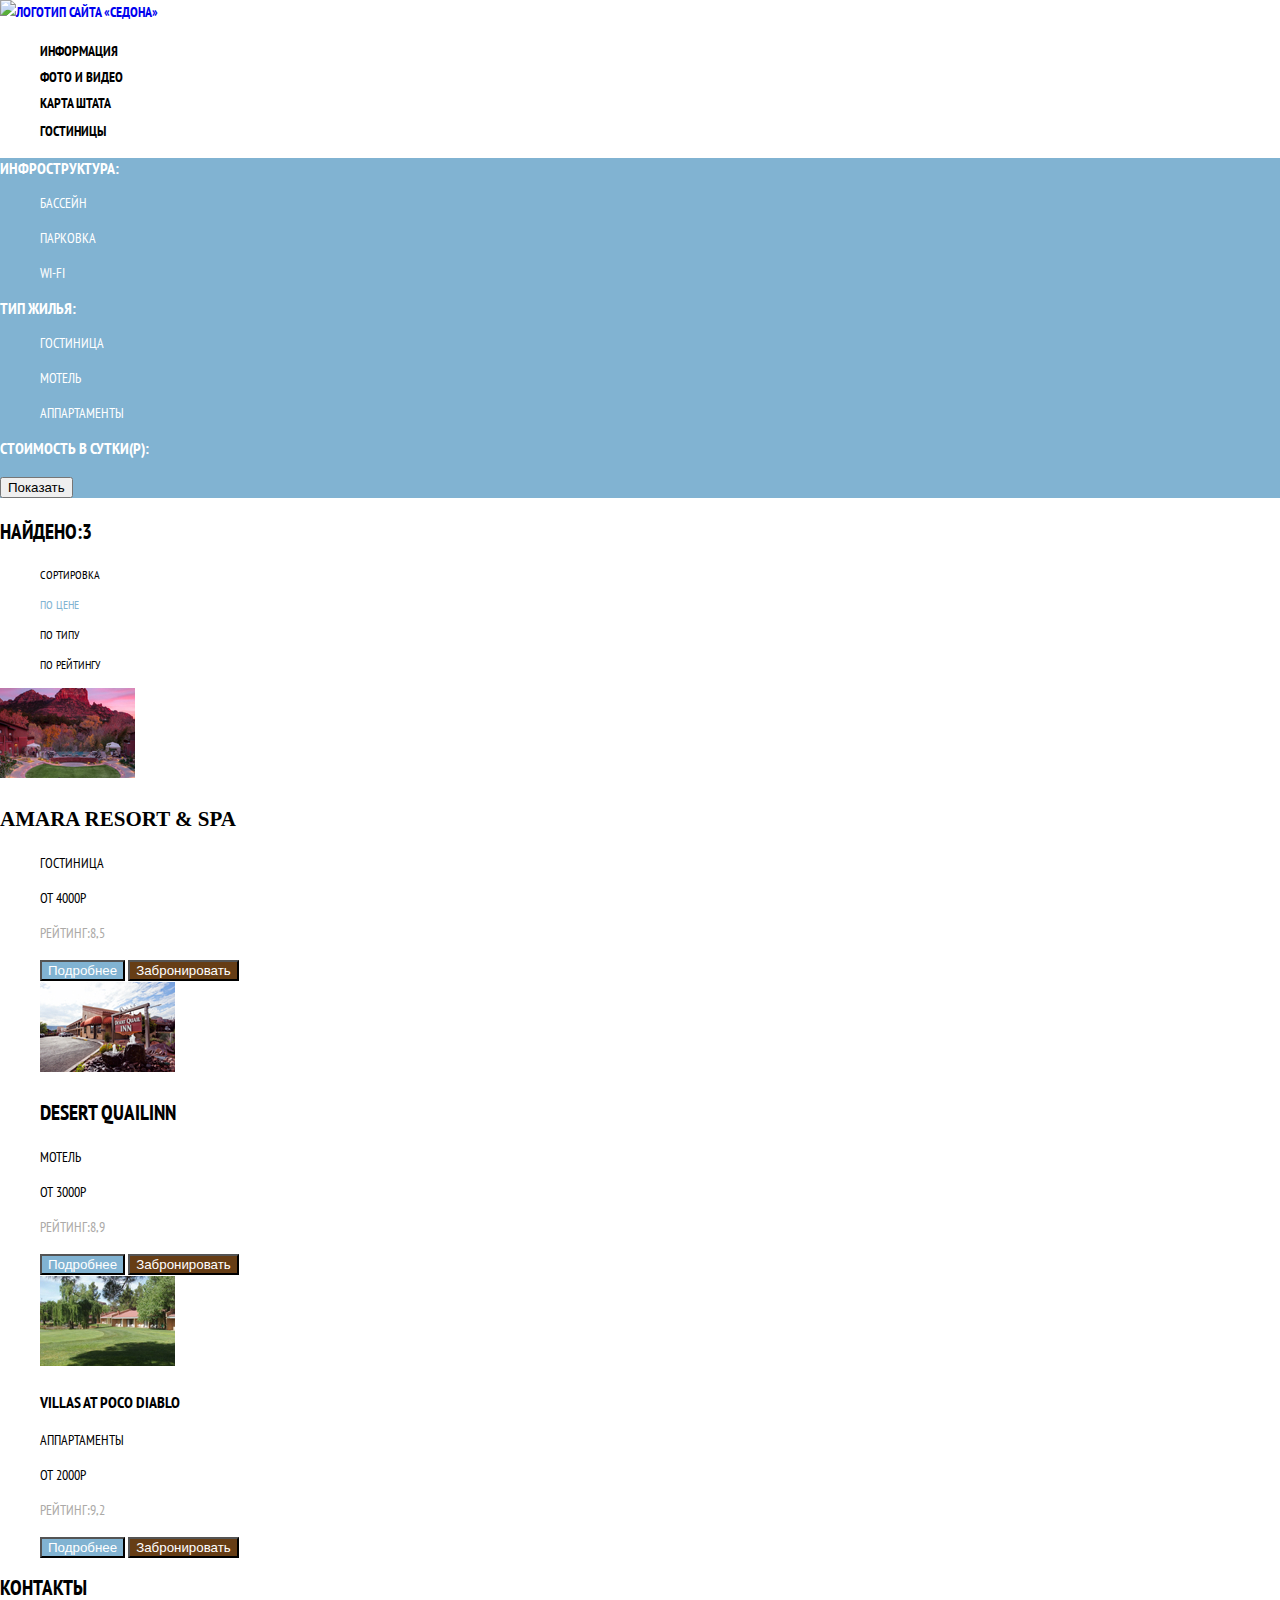
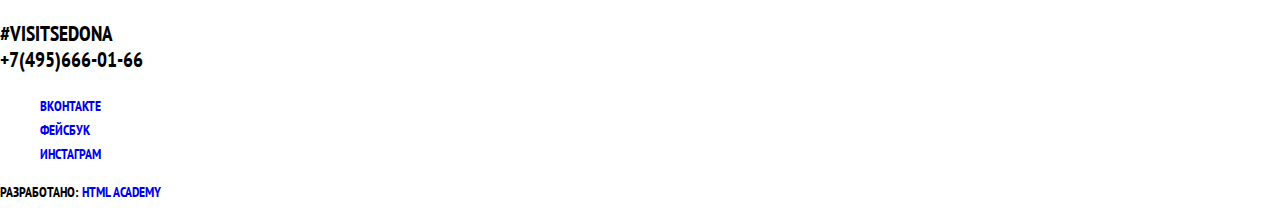
==== catalog.html @ 66aca409 "графика всех страниц" ====
<!DOCTYPE html>
<html lang="ru">
  <head>
    <meta charset="utf-8">
    <title>Hotel search</title>
    <link rel="stylesheet" href="https://fonts.googleapis.com/css?family=PT+Sans+Narrow:400,700&amp;subset=latin,cyrillic;display=swap">
    <link href="normalize.css" rel="stylesheet">
    <link href="css/style.css" rel="stylesheet">
  </head>
  <body>
    <header class="main-header">
      <nav class="main-navigation">
        <a class="main-header-logo" href="index.html">
          <img src="img/index-logo.svg" width="368" height="153" alt="Логотип сайта «Седона»">
        </a>
        <div class="main-navigation-wrapper">
        <ul class="site-navigation">
          <li><a href="blank.html">Информация</a></li>
          <li><a href="blank.html">Фото и видео</a><li>
          <li><a href="price.html">Карта штата</a></li>
          <li class="hotel"><a>Гостиницы</a></li>
        </ul>
        </div>
      </nav>
    </header>
    
    <main>
      <div class="form-wrapper">
      <section class="main-list">
        <h2  class="
        infrastructure-caption">
          Инфроструктура:
        </h2>
        <ul class="infrastructure-items">
          <li class="infrastructure-item">
            <p>Бассейн</p>
          </li>
          <li class="infrastructure-item">
            <p>Парковка</p>
          </li>
          <li class="infrastructure-item">
            <p>Wi-fi</p>
          </li>
        </ul>
      </section>
      <section class="housing-type">
        <h2 class="
        housing-caption">
          Тип жилья:
        </h2>
        <ul class="type-items style-items">
          <li  class="housing-type-item">
            <p>Гостиница</p>
          </li>
          <li class="housing-type-item2">
            <p>Мотель</p>
          </li>
          <li class="housing-type-item3">
            <p>Аппартаменты</p>
          </li>
        </ul>
      </section>
      <section class="hotel search">
        <h2 class="cost-caption">
          Стоимость в сутки(р):
        </h2>
          <button type="button">Показать</button>
      </section>
      </div>
      <section class="to-find">
        <h3 class="to-find-caption">
          Найдено:3
        </h3>
        <ul class="to-find-items style-find-items">
          <li class="
          to-find-item">
            <p>Сортировка</p>
          </li>
          <li class="
          to-find-item2"> 
            <p>по цене</p>
          </li>
          <li class="
          to-find-item3">
            <p>по типу</p>
          </li>
          <li class="
          to-find-item4" >
            <p>по рейтингу</p>
          </li>
        </ul>
      </section>
      <section>
        <img src="img/Layer1.jpg" width="135" height="90" alt="фотограффия мотеля">   
        <h3 class="amara-resort">
          Amara resort & spa
          </h3>
        <ul class="hotels style-hotels-items">
          <li>   
            <p class="amara-hotel">Гостиница </p>
            <p class="amara-rubles">От 4000р</p>
            <p class="amara-rating">Рейтинг:8,5</p>
            <button type="button" class="details-button">Подробнее</button>
            <button type="button" class="armor-button">Забронировать</button>
          </li>
          <li>
            <img src="img/Layer2.jpg" width="135" height="90" alt="фотограффия мотеля">   
            <h3 class="desert-resort">
              Desert quailinn
            </h3>
            <p  class="desert-hotel">Мотель</p>
            <p  class="desert-rubels">От 3000р</p>
            <p class="desert-rating">Рейтинг:8,9</p>
            <button type="button" class="details-button">Подробнее</button>
            <button type="button" class="armor-button">Забронировать</button>
          </li>
          <li>
            <img src="img/villas.jpg" width="135" height="90" alt="фотограффия  Аппартаментов">  
            <h3  class="villas-resort">
              Villas at poco diablo
            </h3>
            <p class="villas-appartment">Аппартаменты </p>
            <p class="villas-rubels">От 2000р</p>
            <p class="villas-rating">Рейтинг:9,2</p>
            <button type="button" class="details-button" >Подробнее</button>
            <button type="button" class="armor-button">Забронировать</button>
          </li>
        </ul>
      </section>
    </main>
    <footer class="page-footer">
      <section class="footer-contacts">
        <h2>Контакты</h2>
        <p class="visitsedona">#Visitsedona<br> 
        <a class="footer-phone" href="tel:+74956660166">+7(495)666-01-66</a>
        </p>
      </section>
      <section class="footer-social">
        <ul class="style-contacts-items">
          <li>
            <a href="#">Вконтакте</a>
          </li>
          <li>
            <a href="#">Фейсбук</a>
          </li>
          <li>
            <a href="#">Инстаграм</a>
          </li>
        </ul>
      </section>
      <p class="footer-copyright">
        Разработано:
        <a class="button" href="https://htmlacademy.ru">HTML Academy</a>
      </p>
    </footer>
 </body>
</html>
---- css/style.css ----
:root {
    --basic-black: #000000;
    --basic-extra-dark: #242424;
    --basic-dark: #aba9a7;
    --basic-neutral: #e5e5e5;
    --basic-extra-light: #f8f5f2;
    --basic-white: #ffffff;
    --basic-PaleTurquoise : #81B3D2;
    --basic-special: #663d15;
}
  /* Global */
body {
    min-width: 960px;
    margin: 0;
    padding: 0;
    font-family: "PT Sans Narrow", Arial, sans-serif;
    font-size: 14px;
    line-height: 24px;
    font-weight: 700;
    color: var(--basic-black);
    text-transform: uppercase;
    background-color: var(--basic-white);
    background-image: url("../img/bg.jpg");
    background-position: top center;
    background-repeat: no-repeat;
}
a{
    text-decoration: none;
}
a:visited{
    color:var(--basic-black);
}
.visually-hidden{
    font-size: 0px;
    line-height: 0px;
    color: var(--basic-white);
    text-decoration: none;
}
.site-navigation a{
    font-weight: bold;
    font-size: 14px;
    line-height: 26px;
    color: var(--basic-black);
    text-decoration: none;
}
.site-navigation li{
    list-style:none;
}
.main-navigation-wrapper{ 
    background-color: var(--basic-white);
}
a{
    text-decoration: none;
}
.sedona-city {
    font-family: PT Sans;
    font-weight: bold;
    font-size: 21px;
    line-height: 26px;
    color: var(--basic-black);
    text-decoration: none;
    text-align: center;
}
.subtitle {
    font-weight: normal;
    font-size: 14px;
    line-height: 26px;
    color: var(--basic-black);
    text-decoration: none;
    text-align: center;
}
.main-text{
    background-color: var(--basic-white);
}/* переделать сделать на кастомный цвет*/
.features {
    background-color: var(--basic-PaleTurquoise);
}
.features-title{
    font-weight: bold;
    font-size: 21px;
    line-height: 21px;
    color: var(--basic-black);
}
.features-title--white {
    color: var(--basic-white);
}
.img-1 {
    background: url(Image.png);
}
.features-1text {
    font-weight: normal;
    font-size: 14px;
    line-height: 21px;
    color: var(--basic-white);
    background-color: var(--basic-PaleTurquoise);
}
.benefits{
    color: var(--basic-PaleTurquoise);
    font-size: 0px;
    line-height: 0px;
}
.accommodation{
    font-weight: bold;
    font-size: 21px;
    line-height: 21px;
    color: var(--basic-black);
}
.featur-list li{
    list-style:none;
}
.features-text{
    font-weight: normal;
    font-size: 14px;
    line-height: 21px;
    color: var(--basic-black);
}
.housing{
    font-weight: bold;
    font-size: 21px;
    line-height: 21px;
    color: var(--basic-black);
}
.housing-text{
    font-weight: normal;
    font-size: 14px;
    line-height: 21px;
    color: var(--basic-black);
}
.souvenirs{
    font-weight: bold;
    font-size: 21px;
    line-height: 21px;
    color: var(--basic-black);
}
.souvenirs-text{
    font-weight: normal;
    font-size: 14px;
    line-height: 21px;
    color: var(--basic-black);
}
.news{
    background-color: var(--basic-PaleTurquoise);
}
.number{
    font-weight: normal;
    font-size: 14px;
    line-height: 21px;
    color: var(--basic-white);
    background-color: var(--basic-PaleTurquoise);
}
.news-two{
    background-color: var(--basic-white);
}
.news-list{
    list-style:none;
}
.area{
    font-weight: bold;
    font-size: 21px;
    line-height: 21px;
    color: var(--basic-black);
}
.area-text{
    font-weight: normal;
    font-size: 14px;
    line-height: 21px;
    color: var(--basic-black);
}  
.road{
    font-weight: bold;
    font-size: 21px;
    line-height: 21px;
    color: var(--basic-black);
}
.road-text{
    font-weight: normal;
    font-size: 14px;
    line-height: 21px;
    color: var(--basic-black);
}
.tourists{
    font-weight: bold;
    font-size: 21px;
    line-height: 21px;
    color: var(--basic-black);
}
.tourists-text{
    font-weight: normal;
    font-size: 14px;
    line-height: 21px;
    color: var(--basic-black);
}
.search-button{
    background:PaleTurquoise ;
}
.interesting{
    font-weight: bold;
    font-size: 30px;
    line-height: 24px;
    color: var(--basic-black);
    align-items: center;
    text-align: center;
}
.contacts{
    font-weight: bold;
    font-size: 21px;
    line-height: 26px;
    color: var(--basic-black);
}
.contacts-teg{
    font-weight: bold;
    font-size: 21px;
    line-height: 26px;
    color: var(--basic-black);
}
.footer-contacts{
    background-color: var(--basic-white);
}
.footer-icons{
    list-style:none;
}
/*сurent.html*/
.infrastructure-items li{ 
     list-style-type: none; /* Убираем маркеры */ 
}
.type-items li{
    list-style-type: none; /* Убираем маркеры */ 
}
.type-items li{
    list-style-type: none; /* Убираем маркеры */ 
}
.style-find-items li{
    list-style-type: none; /* Убираем маркеры */ 
}
.style-hotels-items{
    list-style-type: none; /* Убираем маркеры */ 
}
.style-contacts-items{
    list-style-type: none; /* Убираем маркеры */ 
}
.hotel{
    font-weight: bold;
    font-size: 21px;
    line-height: 26px;
    color: var( --basic-dark);
}
.form-wrapper{
    background-color: var(--basic-PaleTurquoise);
}
.infrastructure-caption{
    font-weight: bold;
    font-size: 16px;
    line-height: 21px;
    color: var(--basic-white);
}
.housing-caption{
    font-weight: bold;
    font-size: 16px;
    line-height: 21px;
    color: var(--basic-white);
}
.cost-caption{
    font-weight: bold;
    font-size: 16px;
    line-height: 21px;
    color: var(--basic-white);
}
.infrastructure-items{
    font-weight: normal;
    font-size: 14px;
    line-height: 21px;
    color: var(--basic-white);
}
.style-items{
    font-weight: normal;
    font-size: 14px;
    line-height: 21px;
    color: var(--basic-white);
}
.to-find{
    background-color: var(--basic-white);
}
.to-find-caption{
    font-weight: bold;
    font-size: 21px;
    line-height: 26px;
    color: var(--basic-black);
}
.to-find-item{
    font-weight: normal;
    font-size: 12px;
    line-height: 18px;
    color: var(--basic-black);
}
.to-find-item2{
    font-weight: normal;
    font-size: 12px;
    line-height: 18px;
    color: var(--basic-PaleTurquoise);
}
.to-find-item3{
    font-weight: normal;
    font-size: 12px;
    line-height: 18px;
    color: var(--basic-black);
}
.to-find-item4{
    font-weight: normal;
    font-size: 12px;
    line-height: 18px;
    color: var(--basic-black);
}
.hotels{
    background-color: var(--basic-white);
}
.amara-resort{
    font-family: PT Sans;
    font-weight: bold;
    font-size: 21px;
    line-height: 26px;
    color: var(--basic-black);
}
.amara-hotel{
    font-weight: normal;
    font-size: 14px;
    line-height: 21px;
    color: var(--basic-black);
}
.details-amara{
    background:PaleTurquoise ;
}
.armor-amara{
    background:#663d15;
}
.amara-rubles{
    font-weight: normal;
    font-size: 14px;
    line-height: 21px;
    color: var(--basic-black);
}
.amara-rating{
    font-weight: normal;
    font-size: 14px;
    line-height: 21px;
    color: var(--basic-dark);
}
.desert-resort{
    font-weight: bold;
    font-size: 21px;
    line-height: 26px;
    color: var(--basic-black);
}
.desert-hotel{
    font-weight: normal;
    font-size: 14px;
    line-height: 21px;
    color: var(--basic-black);
}
.desert-rubels{
    font-weight: normal;
    font-size: 14px;
    line-height: 21px;
    color: var(--basic-black);
}
.desert-rating{
    font-weight: normal;
    font-size: 14px;
    line-height: 21px;
    color: var(--basic-dark);
}
.details-button{
    background: var(--basic-PaleTurquoise);
    color: var(--basic-white);
}
.armor-button{
    background: var(--basic-special);
    color: var(--basic-white);
}
}
.villas-resort{
    font-weight: bold;
    font-size: 21px;
    line-height: 26px;
    color: var(--basic-black);
}
.villas-appartment{
    font-weight: normal;
    font-size: 14px;
    line-height: 21px;
    color: var(--basic-black);
}
.villas-rubels{
    font-weight: normal;
    font-size: 14px;
    line-height: 21px;
    color: var(--basic-black);
}
.villas-rating{
    font-weight: normal;
    font-size: 14px;
    line-height: 21px;
    color: var(--basic-dark);
}
.visitsedona{
    font-weight: bold;
    font-size: 21px;
    line-height: 26px;
    color: var(--basic-black);
}
.footer-phone{
    font-weight: bold;
    font-size: 21px;
    line-height: 26px;
    color: var(--basic-black);
}
.page-footer{
    background-color: var(--basic-white);
}
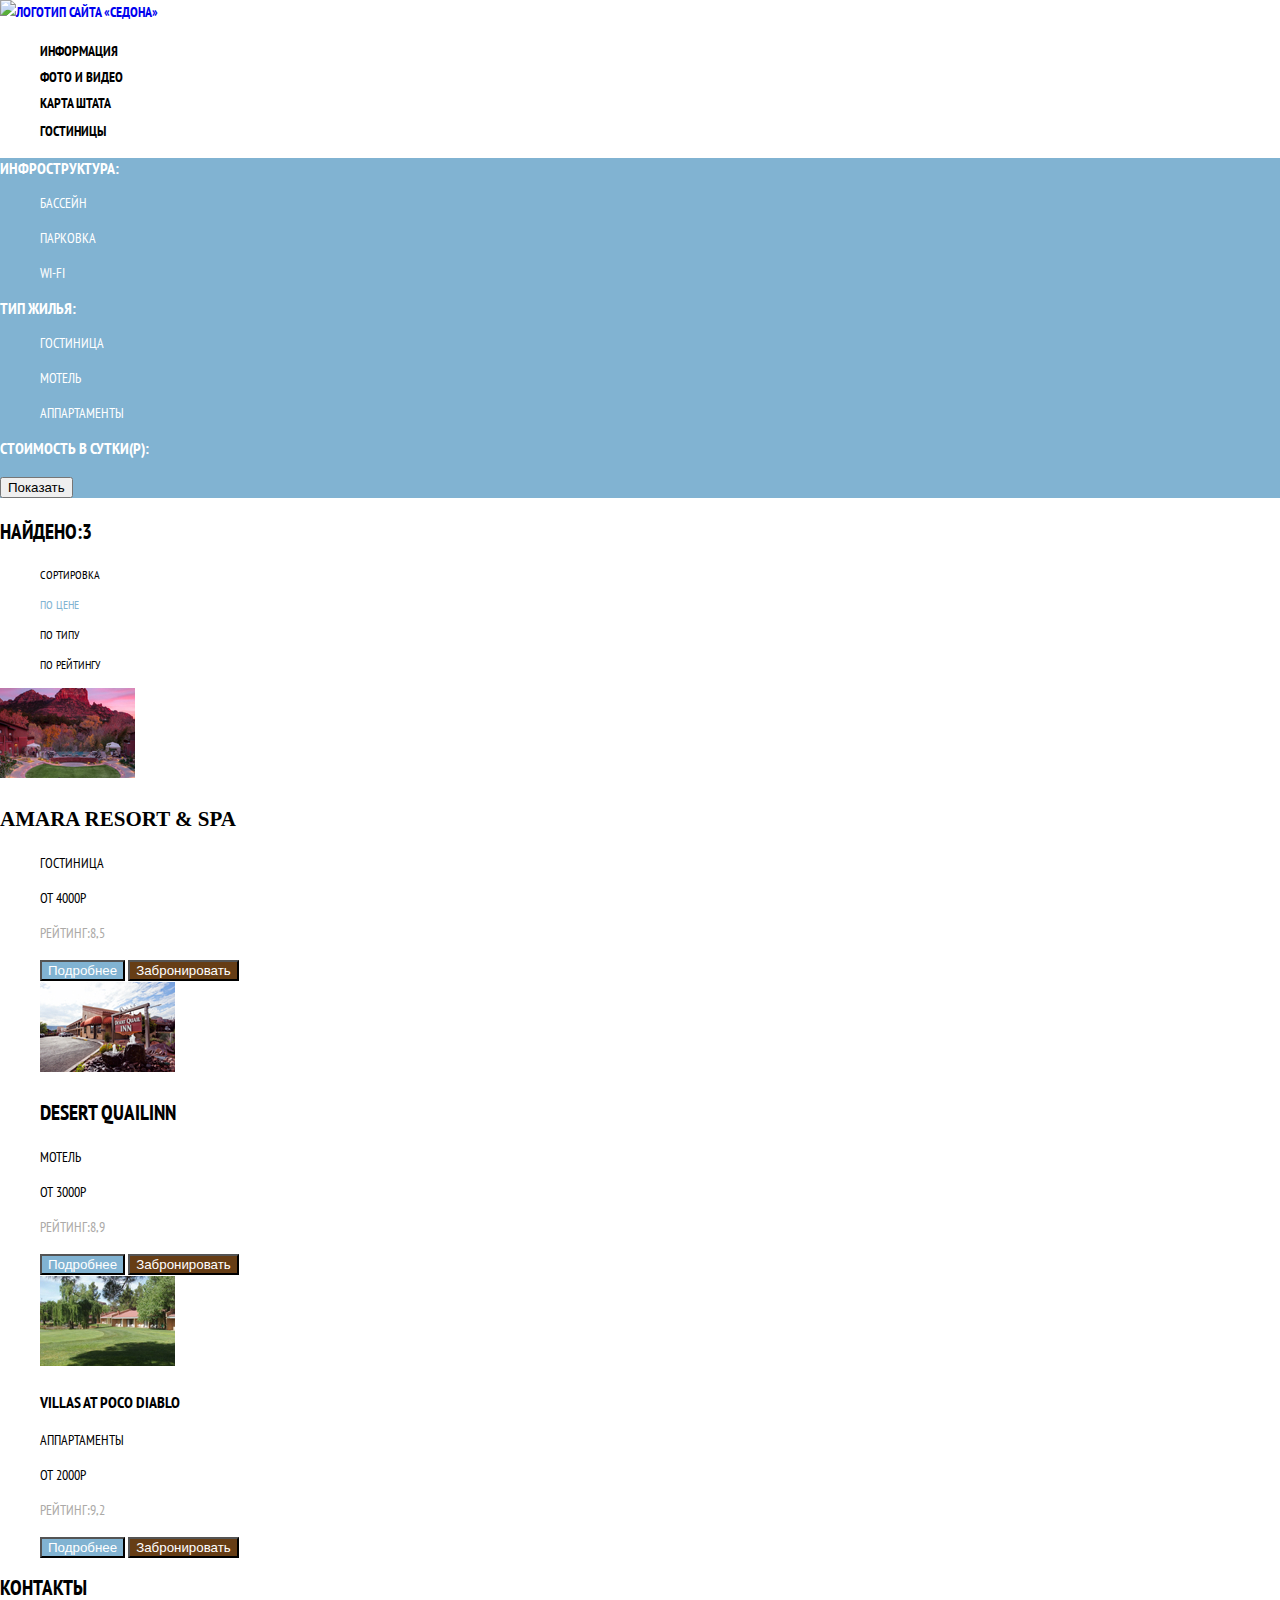
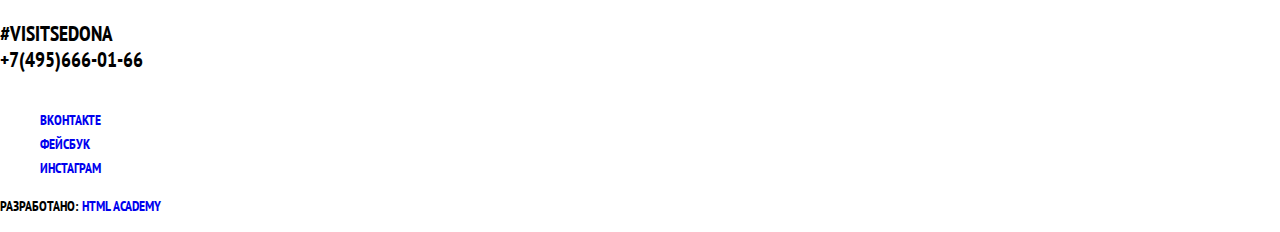
==== commit 86546f5b: "Графика всех страниц попытка 3" ====
--- a/catalog.html
+++ b/catalog.html
@@ -136,6 +136,7 @@
         </p>
       </section>
       <section class="footer-social">
+        <h2 class="visually-hidden">Контакты</h2>
         <ul class="style-contacts-items">
           <li>
             <a href="#">Вконтакте</a>
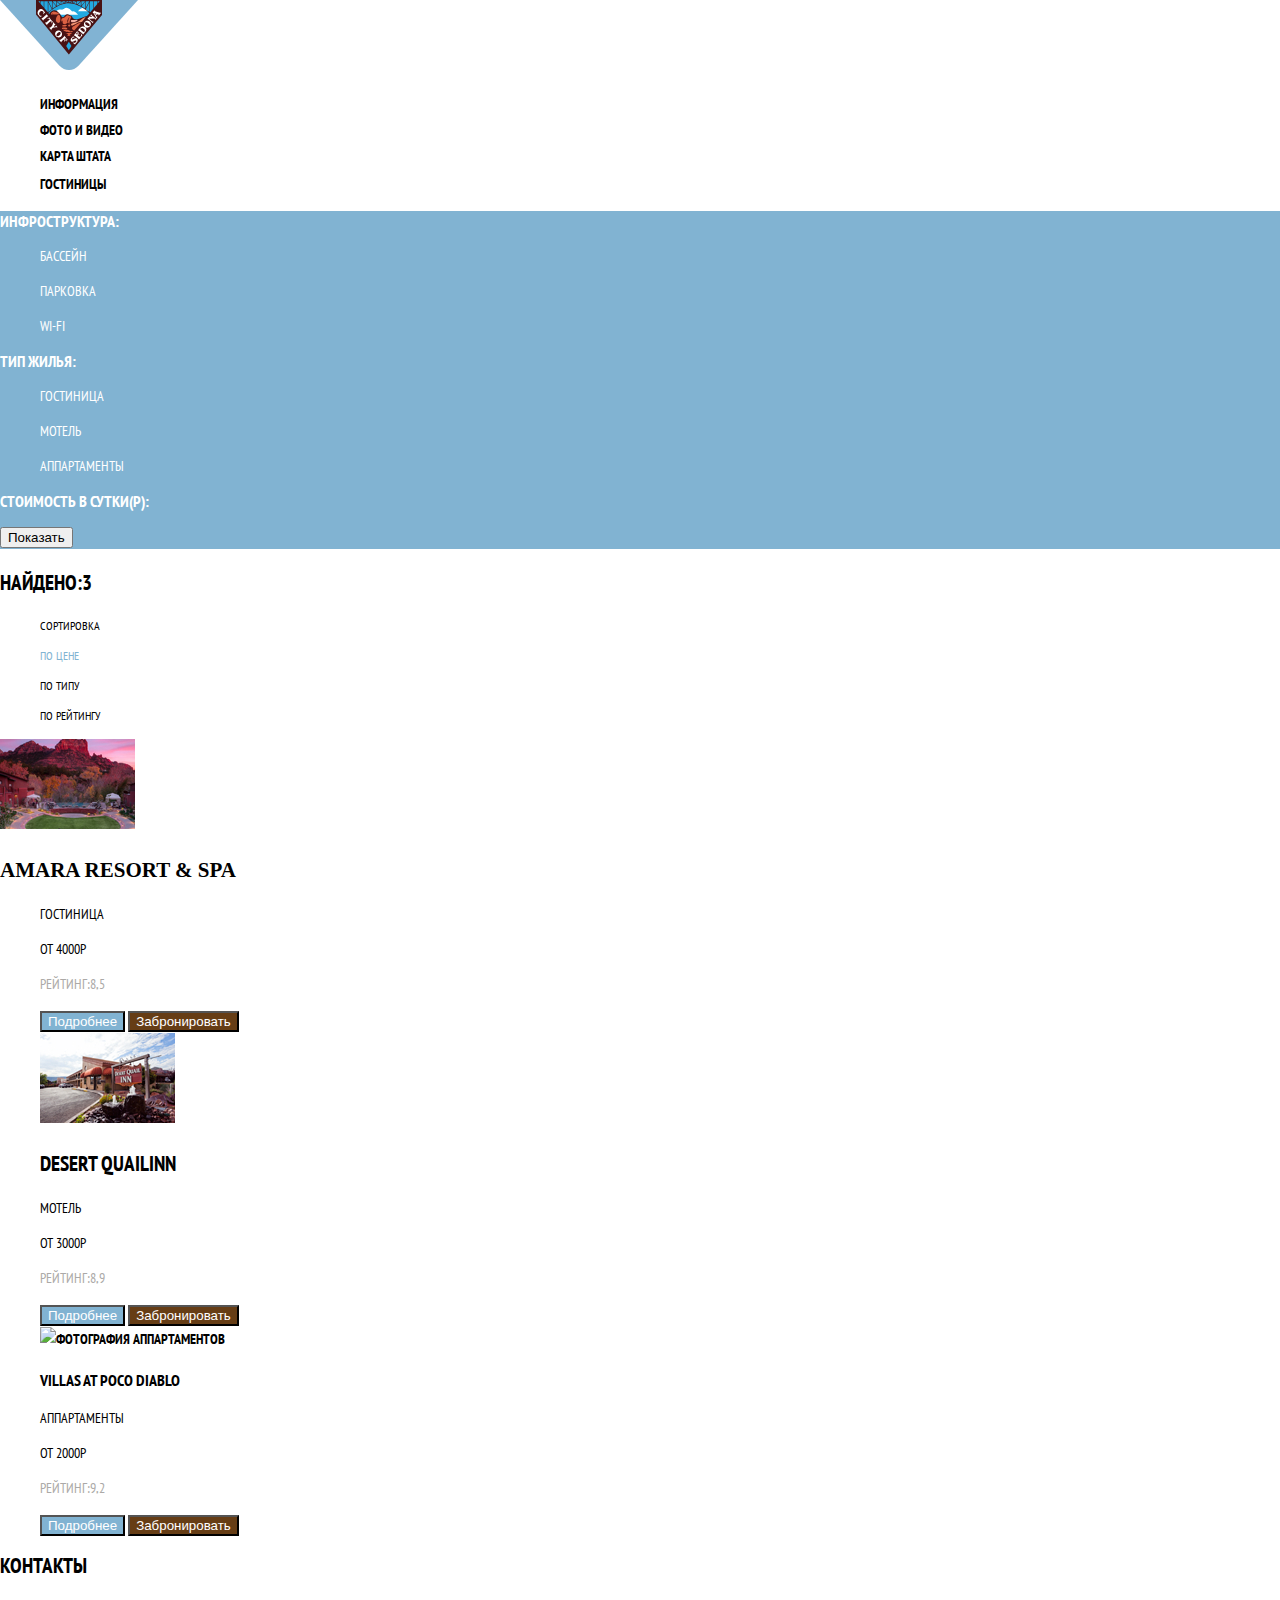
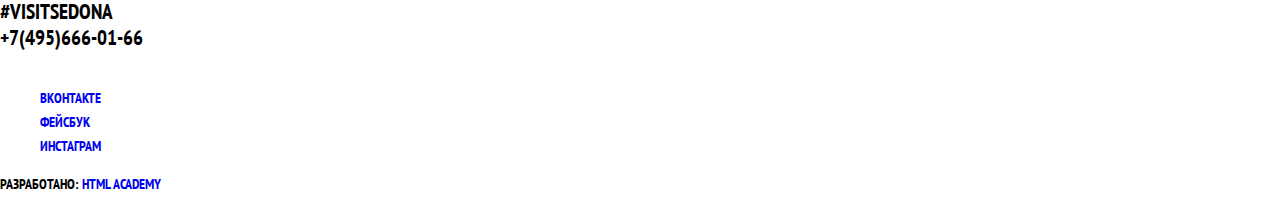
==== commit 56f1205f: "Графика всех страниц ,исправлял ошибки" ====
--- a/catalog.html
+++ b/catalog.html
@@ -11,122 +11,102 @@
     <header class="main-header">
       <nav class="main-navigation">
         <a class="main-header-logo" href="index.html">
-          <img src="img/index-logo.svg" width="368" height="153" alt="Логотип сайта «Седона»">
+          <img src="img/logo.svg" width="138" height="70" alt="Логотип сайта «Седона»">
         </a>
         <div class="main-navigation-wrapper">
-        <ul class="site-navigation">
-          <li><a href="blank.html">Информация</a></li>
-          <li><a href="blank.html">Фото и видео</a><li>
-          <li><a href="price.html">Карта штата</a></li>
-          <li class="hotel"><a>Гостиницы</a></li>
-        </ul>
+          <ul class="site-navigation">
+            <li><a href="blank.html">Информация</a></li>
+            <li><a href="blank.html">Фото и видео</a><li>
+            <li><a href="blank.html">Карта штата</a></li>
+            <li class="hotel"><a>Гостиницы</a></li>
+          </ul>
         </div>
       </nav>
     </header>
     
     <main>
       <div class="form-wrapper">
-      <section class="main-list">
-        <h2  class="
-        infrastructure-caption">
-          Инфроструктура:
-        </h2>
-        <ul class="infrastructure-items">
-          <li class="infrastructure-item">
-            <p>Бассейн</p>
-          </li>
-          <li class="infrastructure-item">
-            <p>Парковка</p>
-          </li>
-          <li class="infrastructure-item">
-            <p>Wi-fi</p>
-          </li>
-        </ul>
-      </section>
-      <section class="housing-type">
-        <h2 class="
-        housing-caption">
-          Тип жилья:
-        </h2>
-        <ul class="type-items style-items">
-          <li  class="housing-type-item">
-            <p>Гостиница</p>
-          </li>
-          <li class="housing-type-item2">
-            <p>Мотель</p>
-          </li>
-          <li class="housing-type-item3">
-            <p>Аппартаменты</p>
-          </li>
-        </ul>
-      </section>
-      <section class="hotel search">
-        <h2 class="cost-caption">
-          Стоимость в сутки(р):
-        </h2>
-          <button type="button">Показать</button>
-      </section>
+        <section class="main-list">
+          <h2 class="infrastructure-caption">Инфроструктура:</h2>
+          <ul class="infrastructure-items">
+            <li class="infrastructure-item">
+              <p>Бассейн</p>
+            </li>
+            <li class="infrastructure-item">
+              <p>Парковка</p>
+            </li>
+            <li class="infrastructure-item">
+              <p>Wi-fi</p>
+            </li>
+          </ul>
+        </section>
+        <section class="housing-type">
+          <h2 class="housing-caption">Тип жилья:</h2>
+          <ul class="type-items style-items">
+            <li class="housing-type-item">
+              <p>Гостиница</p>
+            </li>
+            <li class="housing-type-item2">
+              <p>Мотель</p>
+            </li>
+            <li class="housing-type-item3">
+              <p>Аппартаменты</p>
+            </li>
+          </ul>
+        </section>
+        <section class="hotel-search">
+          <h2 class="cost-caption">Стоимость в сутки(р):</h2>
+            <button type="button">Показать</button>
+        </section>
       </div>
-      <section class="to-find">
-        <h3 class="to-find-caption">
-          Найдено:3
-        </h3>
-        <ul class="to-find-items style-find-items">
-          <li class="
-          to-find-item">
-            <p>Сортировка</p>
-          </li>
-          <li class="
-          to-find-item2"> 
-            <p>по цене</p>
-          </li>
-          <li class="
-          to-find-item3">
-            <p>по типу</p>
-          </li>
-          <li class="
-          to-find-item4" >
-            <p>по рейтингу</p>
-          </li>
-        </ul>
-      </section>
-      <section>
-        <img src="img/Layer1.jpg" width="135" height="90" alt="фотограффия мотеля">   
-        <h3 class="amara-resort">
-          Amara resort & spa
-          </h3>
-        <ul class="hotels style-hotels-items">
-          <li>   
-            <p class="amara-hotel">Гостиница </p>
-            <p class="amara-rubles">От 4000р</p>
-            <p class="amara-rating">Рейтинг:8,5</p>
-            <button type="button" class="details-button">Подробнее</button>
-            <button type="button" class="armor-button">Забронировать</button>
-          </li>
-          <li>
-            <img src="img/Layer2.jpg" width="135" height="90" alt="фотограффия мотеля">   
-            <h3 class="desert-resort">
-              Desert quailinn
-            </h3>
-            <p  class="desert-hotel">Мотель</p>
-            <p  class="desert-rubels">От 3000р</p>
-            <p class="desert-rating">Рейтинг:8,9</p>
-            <button type="button" class="details-button">Подробнее</button>
-            <button type="button" class="armor-button">Забронировать</button>
-          </li>
-          <li>
-            <img src="img/villas.jpg" width="135" height="90" alt="фотограффия  Аппартаментов">  
-            <h3  class="villas-resort">
-              Villas at poco diablo
-            </h3>
-            <p class="villas-appartment">Аппартаменты </p>
-            <p class="villas-rubels">От 2000р</p>
-            <p class="villas-rating">Рейтинг:9,2</p>
-            <button type="button" class="details-button" >Подробнее</button>
-            <button type="button" class="armor-button">Забронировать</button>
-          </li>
-        </ul>
-      </section>
+        <section class="to-find">
+          <h3 class="to-find-caption">Найдено:3</h3>
+          <ul class="to-find-items style-find-items">
+            <li class="to-find-item">
+              <p>Сортировка</p>
+            </li>
+            <li class="to-find-item2"> 
+              <p>по цене</p>
+            </li>
+            <li class="to-find-item3">
+              <p>по типу</p>
+            </li>
+            <li class="to-find-item4">
+              <p>по рейтингу</p>
+            </li>
+          </ul>
+        </section>
+        <section>
+          <img src="img/Layer1.jpg" width="135" height="90" alt="фотограффия мотеля">   
+          <h3 class="amara-resort">Amara resort & spa</h3>
+          <ul class="hotels style-hotels-items">
+            <li>   
+              <p class="amara-hotel">Гостиница </p>
+              <p class="amara-rubles">От 4000р</p>
+              <p class="amara-rating">Рейтинг:8,5</p>
+              <button type="button" class="details-button">Подробнее</button>
+              <button type="button" class="armor-button">Забронировать</button>
+            </li>
+            <li>
+              <img src="img/Layer2.jpg" width="135" height="90" alt="фотограффия мотеля">   
+              <h3 class="desert-resort">Desert quailinn</h3>
+              <p class="desert-hotel">Мотель</p>
+              <p class="desert-rubels">От 3000р</p>
+              <p class="desert-rating">Рейтинг:8,9</p>
+              <button type="button" class="details-button">Подробнее</button>
+              <button type="button" class="armor-button">Забронировать</button>
+            </li>
+            <li>
+              <img src="img/Layer3.jpg" width="135" height="90" alt="фотография  Аппартаментов">  
+              <h3  class="villas-resort">Villas at poco diablo</h3>
+              <p class="villas-appartment">Аппартаменты</p>
+              <p class="villas-rubels">От 2000р</p>
+              <p class="villas-rating">Рейтинг:9,2</p>
+              <button type="button" class="details-button" >Подробнее</button>
+              <button type="button" class="armor-button">Забронировать</button>
+            </li>
+          </ul>
+        </section>
     </main>
     <footer class="page-footer">
       <section class="footer-contacts">
@@ -151,7 +131,7 @@
       </section>
       <p class="footer-copyright">
         Разработано:
-        <a class="button" href="https://htmlacademy.ru">HTML Academy</a>
+        <a class="button" href="https://htmlacademy.ru/intensive/htmlcss">HTML Academy</a>
       </p>
     </footer>
  </body>
--- a/css/style.css
+++ b/css/style.css
@@ -138,9 +138,6 @@
     line-height: 21px;
     color: var(--basic-black);
 }
-.news{
-    background-color: var(--basic-PaleTurquoise);
-}
 .number{
     font-weight: normal;
     font-size: 14px;
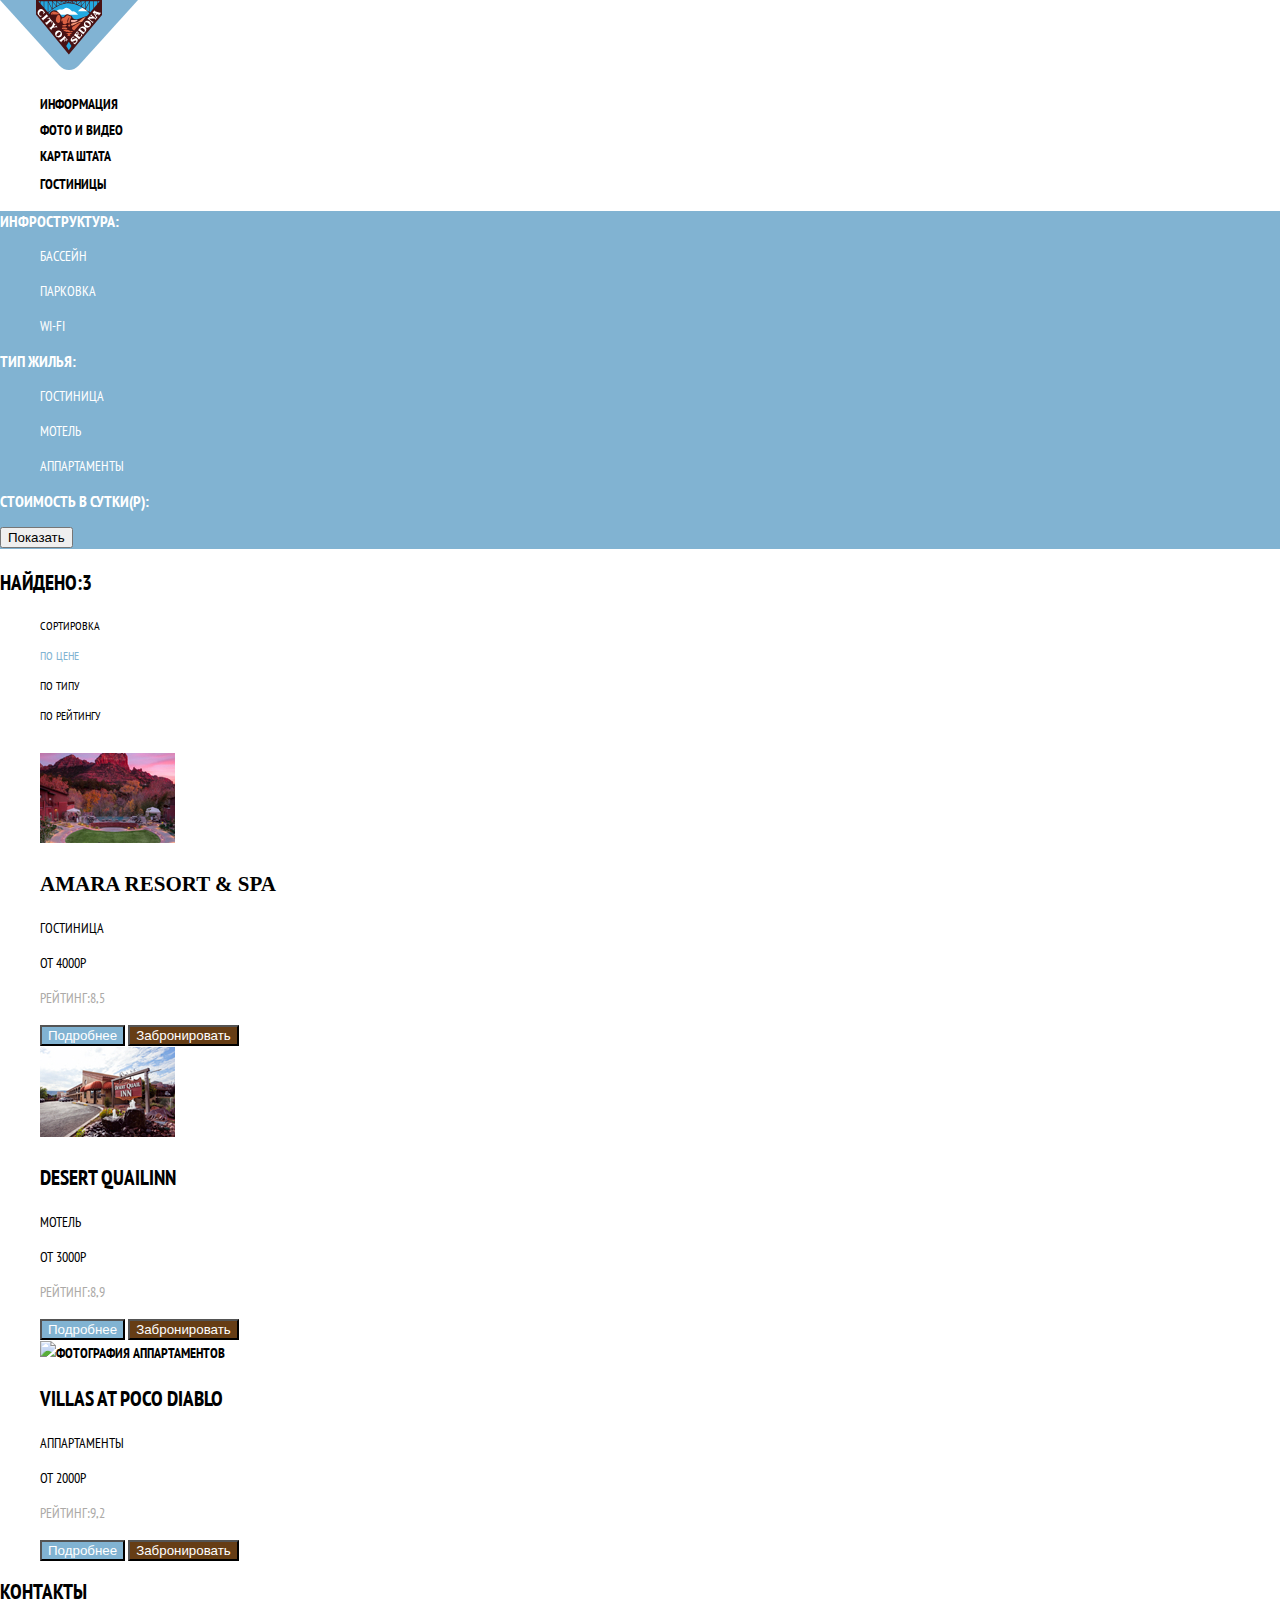
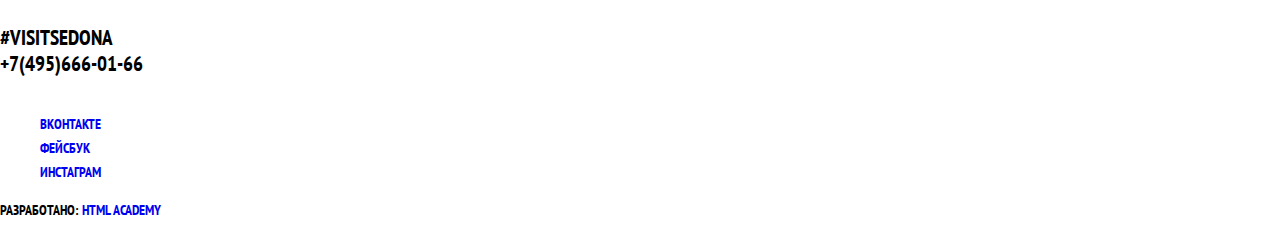
==== commit 10ed3a92: "«Графика»" ====
--- a/catalog.html
+++ b/catalog.html
@@ -77,10 +77,11 @@
           </ul>
         </section>
         <section>
-          <img src="img/Layer1.jpg" width="135" height="90" alt="фотограффия мотеля">   
-          <h3 class="amara-resort">Amara resort & spa</h3>
+          <h2 class="visually-hidden">Места прибывания</h2>
           <ul class="hotels style-hotels-items">
             <li>   
+              <img src="img/Layer1.jpg" width="135" height="90" alt="фотограффия мотеля">   
+              <h3 class="amara-resort">Amara resort & spa</h3>
               <p class="amara-hotel">Гостиница </p>
               <p class="amara-rubles">От 4000р</p>
               <p class="amara-rating">Рейтинг:8,5</p>
--- a/css/style.css
+++ b/css/style.css
@@ -84,8 +84,6 @@
 .features-title--white {
     color: var(--basic-white);
 }
-.img-1 {
-    background: url(Image.png);
 }
 .features-1text {
     font-weight: normal;
@@ -373,7 +371,6 @@
     background: var(--basic-special);
     color: var(--basic-white);
 }
-}
 .villas-resort{
     font-weight: bold;
     font-size: 21px;
@@ -412,4 +409,5 @@
 }
 .page-footer{
     background-color: var(--basic-white);
+    width: 100%;
 }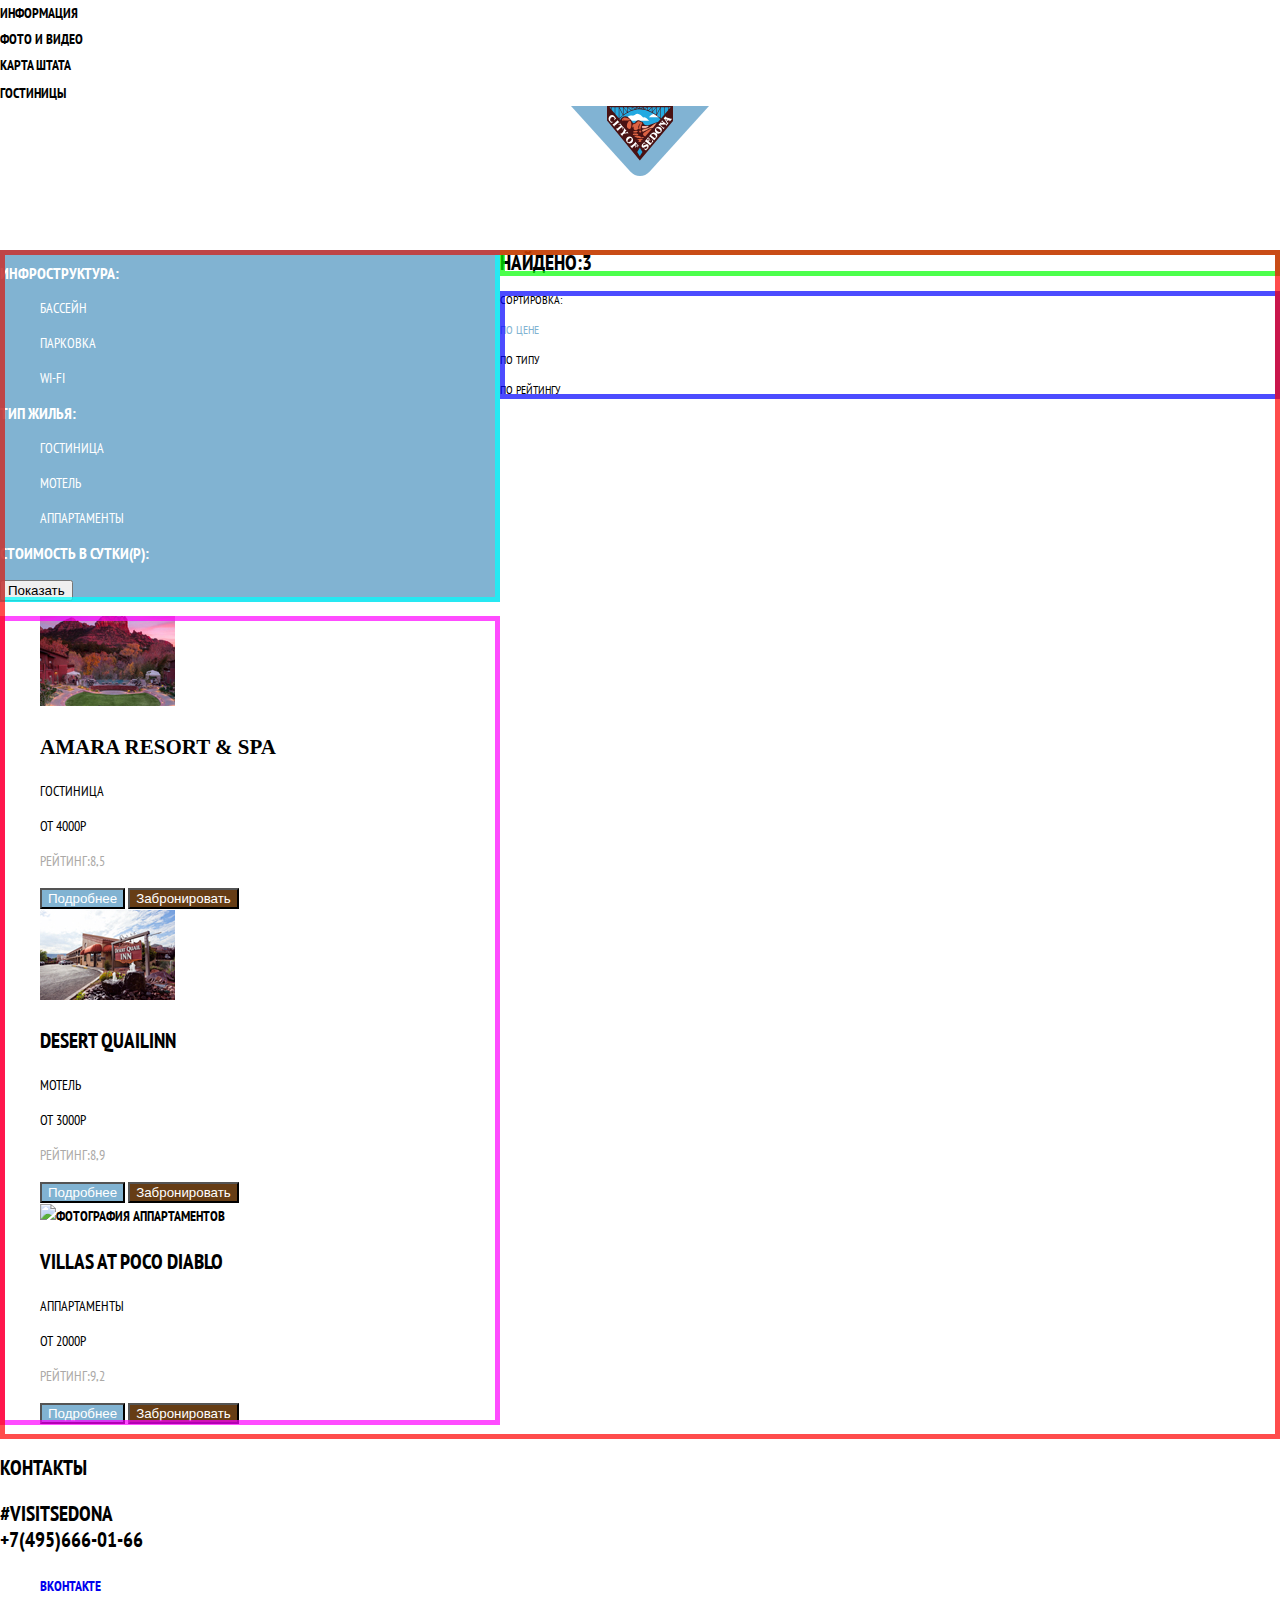
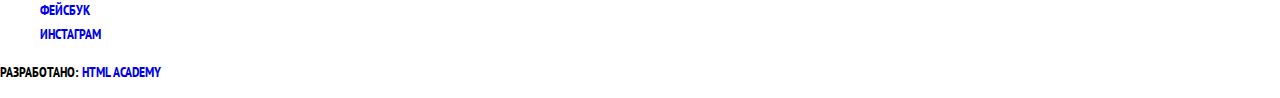
==== commit 871412b5: "сетка на гридах попытка 3" ====
--- a/catalog.html
+++ b/catalog.html
@@ -24,8 +24,8 @@
       </nav>
     </header>
     
-    <main>
-      <div class="form-wrapper">
+    <main class="page-catalog">
+      <div class="form-wrapper form-infrastructure">
         <section class="main-list">
           <h2 class="infrastructure-caption">Инфроструктура:</h2>
           <ul class="infrastructure-items">
@@ -60,10 +60,10 @@
         </section>
       </div>
         <section class="to-find">
-          <h3 class="to-find-caption">Найдено:3</h3>
-          <ul class="to-find-items style-find-items">
+          <h3 class="to-find-caption page-title">Найдено:3</h3>
+          <ul class="to-find-items style-find-items breadcrumbs">
             <li class="to-find-item">
-              <p>Сортировка</p>
+              <p>Сортировка:</p>
             </li>
             <li class="to-find-item2"> 
               <p>по цене</p>
@@ -78,7 +78,7 @@
         </section>
         <section>
           <h2 class="visually-hidden">Места прибывания</h2>
-          <ul class="hotels style-hotels-items">
+          <ul class="hotels style-hotels-items  motels">
             <li>   
               <img src="img/Layer1.jpg" width="135" height="90" alt="фотограффия мотеля">   
               <h3 class="amara-resort">Amara resort & spa</h3>
--- a/css/style.css
+++ b/css/style.css
@@ -27,31 +27,76 @@
 a{
     text-decoration: none;
 }
-a:visited{
+a:visited {
     color:var(--basic-black);
 }
-.visually-hidden{
-    font-size: 0px;
-    line-height: 0px;
-    color: var(--basic-white);
+.visually-hidden {
+    position: absolute;
+    width: 1px;
+    height: 1px;
+    margin: -1px;
+    padding: 0;
+    overflow: hidden;
+    border: 0;
+    clip: rect(0 0 0 0)
+  }
+.site-navigation a {
+    font-weight: bold;
+    font-size: 14px;
+    line-height: 26px;
+    color: var(--basic-black);
     text-decoration: none;
 }
-.site-navigation a{
-    font-weight: bold;
-    font-size: 14px;
-    line-height: 26px;
-    color: var(--basic-black);
-    text-decoration: none;
-}
-.site-navigation li{
+.site-navigation li {
     list-style:none;
 }
-.main-navigation-wrapper{ 
-    background-color: var(--basic-white);
+.site-navigation {
+    margin: 0;
+    padding: 0;
+    outline-offset: -5px;
+    list-style: none;
+}
+.main-navigation-wrapper { 
+    background-color: var(--basic-white);
+}
+.main-navigation {
+    display: grid;
+    font-size: 16px;
+    line-height: 20px;
+    color: var(--basic-white);
+    background-color: transparent;
+}
+/* Container */
+
+.container {
+    width: 940px;
+    margin: 0 auto;
+    padding: 0 10px;
 }
 a{
     text-decoration: none;
 }
+.page {
+    height: 100%;
+}  
+.page-body {
+    min-height: 100%;
+    display: grid;
+    grid-template-rows: min-content 1fr min-content;
+    align-content: start;
+}
+.main-header {
+    margin-bottom: 70px;
+    outline-offset: -5px;
+}  
+.main-header-logo {
+    justify-self: center;
+    order: 1;
+    outline-offset: -5px;
+}
+.main-header-bar {
+    background-color: var(--basic-white);
+}
 .sedona-city {
     font-family: PT Sans;
     font-weight: bold;
@@ -73,7 +118,11 @@
     background-color: var(--basic-white);
 }/* переделать сделать на кастомный цвет*/
 .features {
+    margin-bottom: 80px;
     background-color: var(--basic-PaleTurquoise);
+    outline: 5px solid rgba(255, 0, 0 , 0.3);
+    grid-template-columns: 2fr 1fr;
+    display: grid
 }
 .features-title{
     font-weight: bold;
@@ -84,7 +133,6 @@
 .features-title--white {
     color: var(--basic-white);
 }
-}
 .features-1text {
     font-weight: normal;
     font-size: 14px;
@@ -92,103 +140,130 @@
     color: var(--basic-white);
     background-color: var(--basic-PaleTurquoise);
 }
-.benefits{
+.benefits {
     color: var(--basic-PaleTurquoise);
     font-size: 0px;
     line-height: 0px;
 }
-.accommodation{
-    font-weight: bold;
-    font-size: 21px;
-    line-height: 21px;
-    color: var(--basic-black);
-}
-.featur-list li{
+.accommodation {
+    font-weight: bold;
+    font-size: 21px;
+    line-height: 21px;
+    color: var(--basic-black);
+}
+.featur-list {
+    display: grid;
+    grid-template-columns: 1fr 1fr 1fr;
+    margin: 0;
+    padding: 0;
+    list-style: none;
+}
+.featur-list li {
     list-style:none;
 }
-.features-text{
-    font-weight: normal;
-    font-size: 14px;
-    line-height: 21px;
-    color: var(--basic-black);
-}
-.housing{
-    font-weight: bold;
-    font-size: 21px;
-    line-height: 21px;
-    color: var(--basic-black);
-}
-.housing-text{
-    font-weight: normal;
-    font-size: 14px;
-    line-height: 21px;
-    color: var(--basic-black);
-}
-.souvenirs{
-    font-weight: bold;
-    font-size: 21px;
-    line-height: 21px;
-    color: var(--basic-black);
-}
-.souvenirs-text{
-    font-weight: normal;
-    font-size: 14px;
-    line-height: 21px;
-    color: var(--basic-black);
-}
-.number{
+.features-text {
+    font-weight: normal;
+    font-size: 14px;
+    line-height: 21px;
+    color: var(--basic-black);
+}
+.housing {
+    font-weight: bold;
+    font-size: 21px;
+    line-height: 21px;
+    color: var(--basic-black);
+}
+.housing-text {
+    font-weight: normal;
+    font-size: 14px;
+    line-height: 21px;
+    color: var(--basic-black);
+}
+.souvenirs {
+    font-weight: bold;
+    font-size: 21px;
+    line-height: 21px;
+    color: var(--basic-black);
+}
+.souvenirs-text {
+    font-weight: normal;
+    font-size: 14px;
+    line-height: 21px;
+    color: var(--basic-black);
+}
+.number {
     font-weight: normal;
     font-size: 14px;
     line-height: 21px;
     color: var(--basic-white);
     background-color: var(--basic-PaleTurquoise);
 }
-.news-two{
-    background-color: var(--basic-white);
-}
-.news-list{
+.news-two {
+    background-color: var(--basic-white);
+}
+.news-list {
+    display: grid;
+    grid-template-columns: 1fr 1fr 1fr;
+    margin: 0;
+    padding: 0;
+    list-style: none;
+}
+.news-item {
     list-style:none;
-}
-.area{
-    font-weight: bold;
-    font-size: 21px;
-    line-height: 21px;
-    color: var(--basic-black);
-}
-.area-text{
+    outline: 5px solid rgba(0, 255, 255 , 0.3);
+    outline-offset: -5px;
+}
+.feature-item p {
+    margin: 0 10px;
+}
+.feature-item {
+    list-style:none;
+    outline: 5px solid rgba(0, 255, 255 , 0.3);
+    outline-offset: -5px;
+}
+.feature-item p {
+    margin: 0 10px;
+}
+.area {
+    font-weight: bold;
+    font-size: 21px;
+    line-height: 21px;
+    color: var(--basic-black);
+}
+.area-text {
     font-weight: normal;
     font-size: 14px;
     line-height: 21px;
     color: var(--basic-black);
 }  
-.road{
-    font-weight: bold;
-    font-size: 21px;
-    line-height: 21px;
-    color: var(--basic-black);
-}
-.road-text{
-    font-weight: normal;
-    font-size: 14px;
-    line-height: 21px;
-    color: var(--basic-black);
-}
-.tourists{
-    font-weight: bold;
-    font-size: 21px;
-    line-height: 21px;
-    color: var(--basic-black);
-}
-.tourists-text{
-    font-weight: normal;
-    font-size: 14px;
-    line-height: 21px;
-    color: var(--basic-black);
-}
-.search-button{
+.road {
+    font-weight: bold;
+    font-size: 21px;
+    line-height: 21px;
+    color: var(--basic-black);
+}
+.road-text {
+    font-weight: normal;
+    font-size: 14px;
+    line-height: 21px;
+    color: var(--basic-black);
+}
+.tourists {
+    font-weight: bold;
+    font-size: 21px;
+    line-height: 21px;
+    color: var(--basic-black);
+}
+.tourists-text {
+    font-weight: normal;
+    font-size: 14px;
+    line-height: 21px;
+    color: var(--basic-black);
+}
+.search-button {
     background:PaleTurquoise ;
 }
-.interesting{
+.interesting {
     font-weight: bold;
     font-size: 30px;
     line-height: 24px;
@@ -196,218 +271,258 @@
     align-items: center;
     text-align: center;
 }
-.contacts{
-    font-weight: bold;
-    font-size: 21px;
-    line-height: 26px;
-    color: var(--basic-black);
-}
-.contacts-teg{
-    font-weight: bold;
-    font-size: 21px;
-    line-height: 26px;
-    color: var(--basic-black);
-}
-.footer-contacts{
-    background-color: var(--basic-white);
-}
-.footer-icons{
+.contacts {
+    font-weight: bold;
+    font-size: 21px;
+    line-height: 26px;
+    color: var(--basic-black);
+}
+.contacts-teg {
+    font-weight: bold;
+    font-size: 21px;
+    line-height: 26px;
+    color: var(--basic-black);
+}
+.footer-contacts {
+    background-color: var(--basic-white);
+}
+.footer-icons {
     list-style:none;
+}
+.main-footer {
+    outline: 5px solid rgba(255, 0, 0, 0.7);
+    outline-offset: -5px;
 }
 /*сurent.html*/
 .infrastructure-items li{ 
      list-style-type: none; /* Убираем маркеры */ 
 }
-.type-items li{
+.type-items li {
     list-style-type: none; /* Убираем маркеры */ 
 }
-.type-items li{
+.type-items li {
     list-style-type: none; /* Убираем маркеры */ 
 }
-.style-find-items li{
+.style-find-items li {
     list-style-type: none; /* Убираем маркеры */ 
 }
-.style-hotels-items{
+.style-hotels-items {
     list-style-type: none; /* Убираем маркеры */ 
 }
-.style-contacts-items{
+.style-contacts-items {
     list-style-type: none; /* Убираем маркеры */ 
 }
-.hotel{
+.style-find-items{
+    padding: 0;
+    margin: 0;
+    list-style: none;
+}
+.hotel {
     font-weight: bold;
     font-size: 21px;
     line-height: 26px;
     color: var( --basic-dark);
 }
-.form-wrapper{
+.form-wrapper {
     background-color: var(--basic-PaleTurquoise);
 }
-.infrastructure-caption{
+.infrastructure-caption {
     font-weight: bold;
     font-size: 16px;
     line-height: 21px;
     color: var(--basic-white);
 }
-.housing-caption{
+.housing-caption {
     font-weight: bold;
     font-size: 16px;
     line-height: 21px;
     color: var(--basic-white);
 }
-.cost-caption{
+.cost-caption {
     font-weight: bold;
     font-size: 16px;
     line-height: 21px;
     color: var(--basic-white);
 }
-.infrastructure-items{
-    font-weight: normal;
-    font-size: 14px;
-    line-height: 21px;
-    color: var(--basic-white);
-}
-.style-items{
-    font-weight: normal;
-    font-size: 14px;
-    line-height: 21px;
-    color: var(--basic-white);
-}
-.to-find{
-    background-color: var(--basic-white);
-}
-.to-find-caption{
-    font-weight: bold;
-    font-size: 21px;
-    line-height: 26px;
-    color: var(--basic-black);
-}
-.to-find-item{
+.infrastructure-items {
+    font-weight: normal;
+    font-size: 14px;
+    line-height: 21px;
+    color: var(--basic-white);
+}
+.style-items {
+    font-weight: normal;
+    font-size: 14px;
+    line-height: 21px;
+    color: var(--basic-white);
+}
+.to-find {
+    background-color: var(--basic-white);
+}
+.to-find-caption {
+    font-weight: bold;
+    font-size: 21px;
+    line-height: 26px;
+    color: var(--basic-black);
+    margin: 0;
+    margin-bottom: 15px;
+    padding: 0;
+}
+.to-find-item {
     font-weight: normal;
     font-size: 12px;
     line-height: 18px;
     color: var(--basic-black);
 }
-.to-find-item2{
+.to-find-item2 {
     font-weight: normal;
     font-size: 12px;
     line-height: 18px;
     color: var(--basic-PaleTurquoise);
 }
-.to-find-item3{
+.to-find-item3 {
     font-weight: normal;
     font-size: 12px;
     line-height: 18px;
     color: var(--basic-black);
 }
-.to-find-item4{
+.to-find-item4 {
     font-weight: normal;
     font-size: 12px;
     line-height: 18px;
     color: var(--basic-black);
 }
-.hotels{
-    background-color: var(--basic-white);
-}
-.amara-resort{
+.hotels {
+    background-color: var(--basic-white);
+}
+.amara-resort {
     font-family: PT Sans;
     font-weight: bold;
     font-size: 21px;
     line-height: 26px;
     color: var(--basic-black);
 }
-.amara-hotel{
-    font-weight: normal;
-    font-size: 14px;
-    line-height: 21px;
-    color: var(--basic-black);
-}
-.details-amara{
+.amara-hotel {
+    font-weight: normal;
+    font-size: 14px;
+    line-height: 21px;
+    color: var(--basic-black);
+}
+.details-amara {
     background:PaleTurquoise ;
 }
-.armor-amara{
+.armor-amara {
     background:#663d15;
 }
-.amara-rubles{
-    font-weight: normal;
-    font-size: 14px;
-    line-height: 21px;
-    color: var(--basic-black);
-}
-.amara-rating{
+.amara-rubles {
+    font-weight: normal;
+    font-size: 14px;
+    line-height: 21px;
+    color: var(--basic-black);
+}
+.amara-rating {
     font-weight: normal;
     font-size: 14px;
     line-height: 21px;
     color: var(--basic-dark);
 }
-.desert-resort{
-    font-weight: bold;
-    font-size: 21px;
-    line-height: 26px;
-    color: var(--basic-black);
-}
-.desert-hotel{
-    font-weight: normal;
-    font-size: 14px;
-    line-height: 21px;
-    color: var(--basic-black);
-}
-.desert-rubels{
-    font-weight: normal;
-    font-size: 14px;
-    line-height: 21px;
-    color: var(--basic-black);
-}
-.desert-rating{
+.desert-resort {
+    font-weight: bold;
+    font-size: 21px;
+    line-height: 26px;
+    color: var(--basic-black);
+}
+.desert-hotel {
+    font-weight: normal;
+    font-size: 14px;
+    line-height: 21px;
+    color: var(--basic-black);
+}
+.desert-rubels {
+    font-weight: normal;
+    font-size: 14px;
+    line-height: 21px;
+    color: var(--basic-black);
+}
+.desert-rating {
     font-weight: normal;
     font-size: 14px;
     line-height: 21px;
     color: var(--basic-dark);
 }
-.details-button{
+.details-button {
     background: var(--basic-PaleTurquoise);
     color: var(--basic-white);
 }
-.armor-button{
+.armor-button {
     background: var(--basic-special);
     color: var(--basic-white);
 }
-.villas-resort{
-    font-weight: bold;
-    font-size: 21px;
-    line-height: 26px;
-    color: var(--basic-black);
-}
-.villas-appartment{
-    font-weight: normal;
-    font-size: 14px;
-    line-height: 21px;
-    color: var(--basic-black);
-}
-.villas-rubels{
-    font-weight: normal;
-    font-size: 14px;
-    line-height: 21px;
-    color: var(--basic-black);
-}
-.villas-rating{
+.villas-resort {
+    font-weight: bold;
+    font-size: 21px;
+    line-height: 26px;
+    color: var(--basic-black);
+}
+.villas-appartment {
+    font-weight: normal;
+    font-size: 14px;
+    line-height: 21px;
+    color: var(--basic-black);
+}
+.villas-rubels {
+    font-weight: normal;
+    font-size: 14px;
+    line-height: 21px;
+    color: var(--basic-black);
+}
+.villas-rating {
     font-weight: normal;
     font-size: 14px;
     line-height: 21px;
     color: var(--basic-dark);
 }
-.visitsedona{
-    font-weight: bold;
-    font-size: 21px;
-    line-height: 26px;
-    color: var(--basic-black);
-}
-.footer-phone{
-    font-weight: bold;
-    font-size: 21px;
-    line-height: 26px;
-    color: var(--basic-black);
-}
-.page-footer{
+.visitsedona {
+    font-weight: bold;
+    font-size: 21px;
+    line-height: 26px;
+    color: var(--basic-black);
+}
+.footer-phone {
+    font-weight: bold;
+    font-size: 21px;
+    line-height: 26px;
+    color: var(--basic-black);
+}
+.page-footer {
     background-color: var(--basic-white);
     width: 100%;
+}
+/* Grid for pages */
+
+.page-catalog {
+    outline: 5px solid rgba(255, 0, 0, 0.7);
+    outline-offset: -5px;
+    display: grid;
+    grid-template-columns: 500px 1fr;
+    align-content: start;
+}
+.page-catalog .page-title {
+    grid-column: 1 / -1;
+    outline: 5px solid rgba(0, 255, 0, 0.7);
+    outline-offset: -5px;
+  }
+.page-catalog .breadcrumbs {
+    outline: 5px solid rgba(0, 0, 255, 0.7);
+    outline-offset: -5px;
+    margin-bottom: 40px;
+    grid-column: 2 / span 3;
+}
+.motels {
+    outline: 5px solid rgba(255, 0, 255, 0.7);
+    outline-offset: -5px;
+}
+.form-infrastructure{
+    outline: 5px solid rgba(0, 255, 255, 0.7);
+    outline-offset: -5px;
 }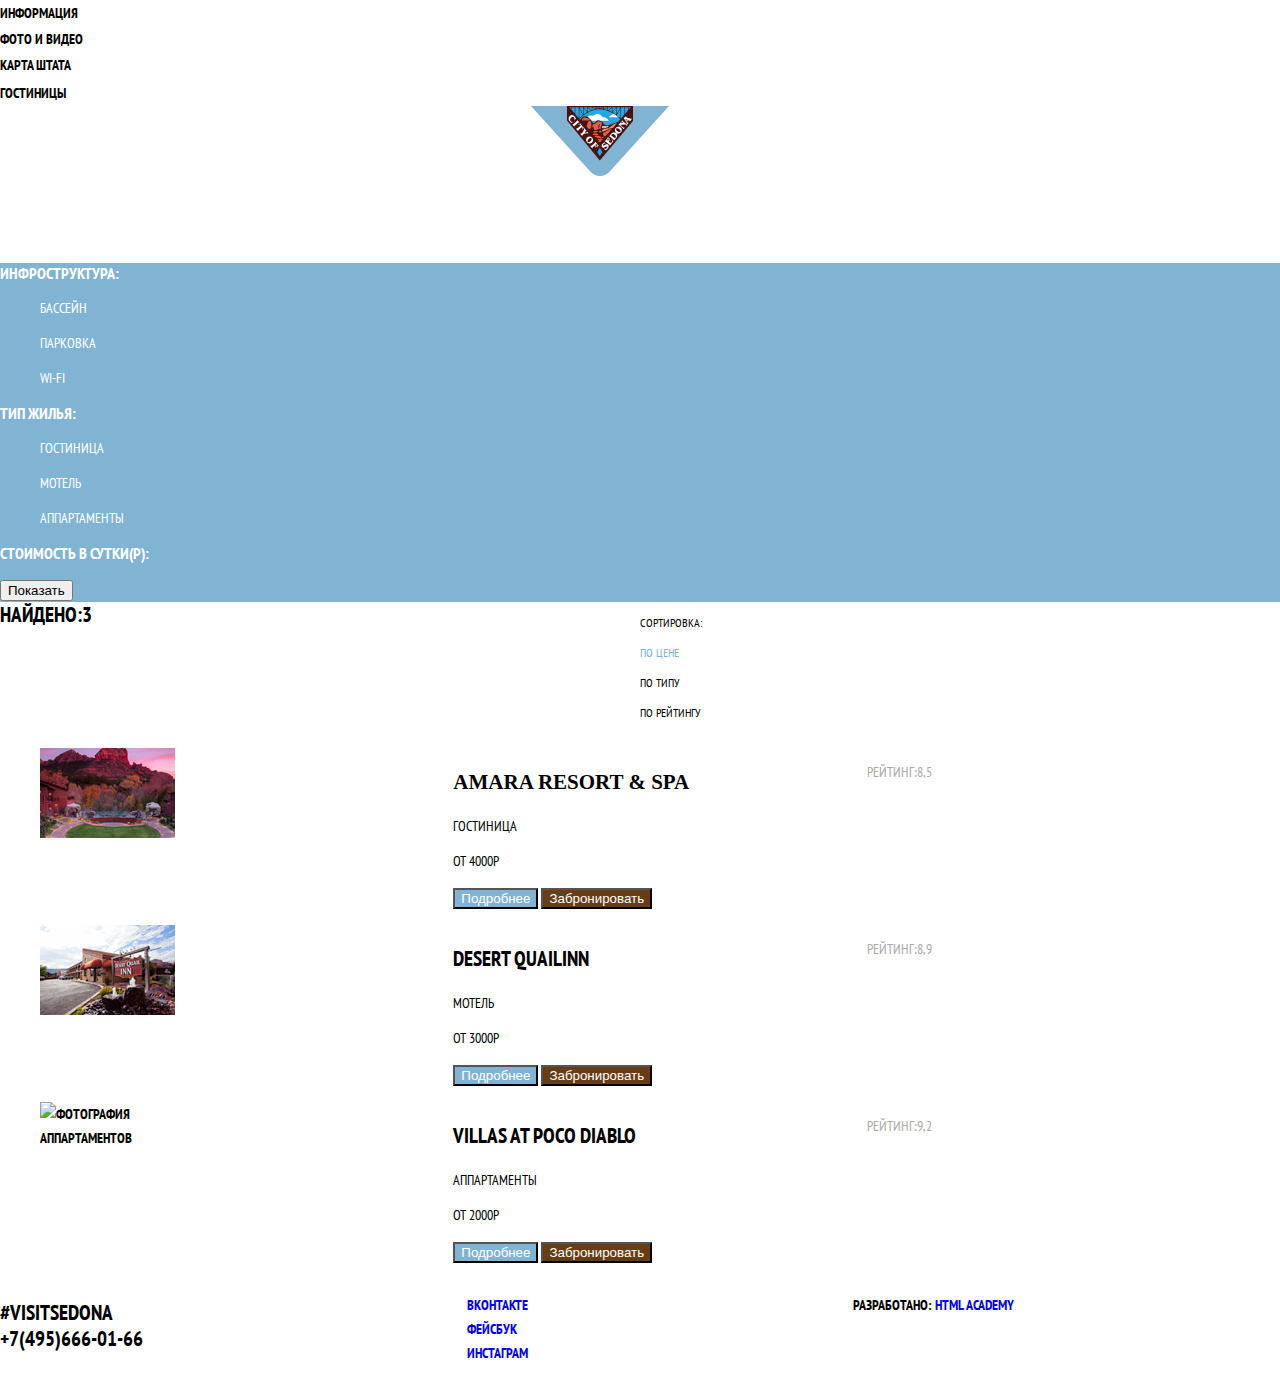
==== commit 3e68a18f: "сетка на гридах 5 попытка" ====
--- a/catalog.html
+++ b/catalog.html
@@ -1,139 +1,165 @@
 <!DOCTYPE html>
 <html lang="ru">
-  <head>
-    <meta charset="utf-8">
-    <title>Hotel search</title>
-    <link rel="stylesheet" href="https://fonts.googleapis.com/css?family=PT+Sans+Narrow:400,700&amp;subset=latin,cyrillic;display=swap">
-    <link href="normalize.css" rel="stylesheet">
-    <link href="css/style.css" rel="stylesheet">
-  </head>
-  <body>
-    <header class="main-header">
-      <nav class="main-navigation">
-        <a class="main-header-logo" href="index.html">
-          <img src="img/logo.svg" width="138" height="70" alt="Логотип сайта «Седона»">
-        </a>
-        <div class="main-navigation-wrapper">
-          <ul class="site-navigation">
-            <li><a href="blank.html">Информация</a></li>
-            <li><a href="blank.html">Фото и видео</a><li>
-            <li><a href="blank.html">Карта штата</a></li>
-            <li class="hotel"><a>Гостиницы</a></li>
-          </ul>
-        </div>
-      </nav>
-    </header>
-    
-    <main class="page-catalog">
-      <div class="form-wrapper form-infrastructure">
-        <section class="main-list">
-          <h2 class="infrastructure-caption">Инфроструктура:</h2>
-          <ul class="infrastructure-items">
-            <li class="infrastructure-item">
-              <p>Бассейн</p>
-            </li>
-            <li class="infrastructure-item">
-              <p>Парковка</p>
-            </li>
-            <li class="infrastructure-item">
-              <p>Wi-fi</p>
-            </li>
-          </ul>
-        </section>
-        <section class="housing-type">
-          <h2 class="housing-caption">Тип жилья:</h2>
-          <ul class="type-items style-items">
-            <li class="housing-type-item">
-              <p>Гостиница</p>
-            </li>
-            <li class="housing-type-item2">
-              <p>Мотель</p>
-            </li>
-            <li class="housing-type-item3">
-              <p>Аппартаменты</p>
-            </li>
-          </ul>
-        </section>
-        <section class="hotel-search">
-          <h2 class="cost-caption">Стоимость в сутки(р):</h2>
-            <button type="button">Показать</button>
-        </section>
+
+<head>
+  <meta charset="utf-8">
+  <title>Hotel search</title>
+  <link rel="stylesheet"
+    href="https://fonts.googleapis.com/css?family=PT+Sans+Narrow:400,700&amp;subset=latin,cyrillic;display=swap">
+  <link href="normalize.css" rel="stylesheet">
+  <link href="css/style.css" rel="stylesheet">
+</head>
+
+<body>
+  <header class="main-header">
+    <nav class="main-navigation">
+      <a class="main-header-logo" href="index.html">
+        <img src="img/logo.svg" width="138" height="70" alt="Логотип сайта «Седона»">
+      </a>
+      <div class="main-navigation-wrapper">
+        <ul class="site-navigation">
+          <li><a href="blank.html">Информация</a></li>
+          <li><a href="blank.html">Фото и видео</a>
+          <li>
+          <li><a href="blank.html">Карта штата</a></li>
+          <li class="hotel"><a>Гостиницы</a></li>
+        </ul>
       </div>
-        <section class="to-find">
-          <h3 class="to-find-caption page-title">Найдено:3</h3>
-          <ul class="to-find-items style-find-items breadcrumbs">
-            <li class="to-find-item">
-              <p>Сортировка:</p>
-            </li>
-            <li class="to-find-item2"> 
-              <p>по цене</p>
-            </li>
-            <li class="to-find-item3">
-              <p>по типу</p>
-            </li>
-            <li class="to-find-item4">
-              <p>по рейтингу</p>
-            </li>
-          </ul>
-        </section>
-        <section>
-          <h2 class="visually-hidden">Места прибывания</h2>
-          <ul class="hotels style-hotels-items  motels">
-            <li>   
-              <img src="img/Layer1.jpg" width="135" height="90" alt="фотограффия мотеля">   
+    </nav>
+  </header>
+
+  <main class="page-catalog">
+    <div class="form-wrapper form-infrastructure">
+      <section class="main-list">
+        <h2 class="infrastructure-caption">Инфроструктура:</h2>
+        <ul class="infrastructure-items">
+          <li class="infrastructure-item">
+            <p>Бассейн</p>
+          </li>
+          <li class="infrastructure-item">
+            <p>Парковка</p>
+          </li>
+          <li class="infrastructure-item">
+            <p>Wi-fi</p>
+          </li>
+        </ul>
+      </section>
+      <section class="housing-type">
+        <h2 class="housing-caption">Тип жилья:</h2>
+        <ul class="type-items style-items">
+          <li class="housing-type-item">
+            <p>Гостиница</p>
+          </li>
+          <li class="housing-type-item2">
+            <p>Мотель</p>
+          </li>
+          <li class="housing-type-item3">
+            <p>Аппартаменты</p>
+          </li>
+        </ul>
+      </section>
+      <section class="hotel-search">
+        <h2 class="cost-caption">Стоимость в сутки(р):</h2>
+        <button type="button">Показать</button>
+      </section>
+    </div>
+    <section class="to-find">
+      <h3 class="to-find-caption page-title">Найдено:3</h3>
+      <ul class="to-find-items style-find-items breadcrumbs">
+        <li class="to-find-item">
+          <p>Сортировка:</p>
+        </li>
+        <li class="to-find-item2">
+          <p>по цене</p>
+        </li>
+        <li class="to-find-item3">
+          <p>по типу</p>
+        </li>
+        <li class="to-find-item4">
+          <p>по рейтингу</p>
+        </li>
+      </ul>
+    </section>
+    <section>
+      <h2 class="visually-hidden">Места прибывания</h2>
+      <ul class="hotels style-hotels-items motels">
+        <li>
+          <div class="hotels-item-wrapper">
+            <img src="img/Layer1.jpg" width="135" height="90" alt="фотограффия мотеля">
+            <div class="hotel-info">
               <h3 class="amara-resort">Amara resort & spa</h3>
               <p class="amara-hotel">Гостиница </p>
               <p class="amara-rubles">От 4000р</p>
-              <p class="amara-rating">Рейтинг:8,5</p>
               <button type="button" class="details-button">Подробнее</button>
               <button type="button" class="armor-button">Забронировать</button>
-            </li>
-            <li>
-              <img src="img/Layer2.jpg" width="135" height="90" alt="фотограффия мотеля">   
+            </div>
+            <div class="hotel-rating">
+              <p class="amara-rating">Рейтинг:8,5</p>
+            </div>
+          </div>
+        </li>
+        <li>
+          <div class="hotels-item-wrapper">
+            <img src="img/Layer2.jpg" width="135" height="90" alt="фотограффия мотеля">
+            <div class="hotel-desert-info">
               <h3 class="desert-resort">Desert quailinn</h3>
               <p class="desert-hotel">Мотель</p>
               <p class="desert-rubels">От 3000р</p>
-              <p class="desert-rating">Рейтинг:8,9</p>
               <button type="button" class="details-button">Подробнее</button>
               <button type="button" class="armor-button">Забронировать</button>
-            </li>
-            <li>
-              <img src="img/Layer3.jpg" width="135" height="90" alt="фотография  Аппартаментов">  
-              <h3  class="villas-resort">Villas at poco diablo</h3>
+            </div>
+            <div class="hotel-desert-rating">
+               <p class="desert-rating">Рейтинг:8,9</p>
+            </div>
+          </div>
+        </li>
+        <li>
+          <div class="hotels-item-wrapper">
+            <img src="img/Layer3.jpg" width="135" height="90" alt="фотография  Аппартаментов">
+            <div class="hotel-villas-info">
+              <h3 class="villas-resort">Villas at poco diablo</h3>
               <p class="villas-appartment">Аппартаменты</p>
               <p class="villas-rubels">От 2000р</p>
+              <button type="button" class="details-button">Подробнее</button>
+              <button type="button" class="armor-button">Забронировать</button>
+            </div>
+            <div class="hotel-villas-rating">
               <p class="villas-rating">Рейтинг:9,2</p>
-              <button type="button" class="details-button" >Подробнее</button>
-              <button type="button" class="armor-button">Забронировать</button>
-            </li>
-          </ul>
-        </section>
-    </main>
-    <footer class="page-footer">
-      <section class="footer-contacts">
-        <h2>Контакты</h2>
-        <p class="visitsedona">#Visitsedona<br> 
+            </div>
+            </div>
+          </div>
+        </li>
+      </ul>
+    </section>
+  </main>
+  <footer class="page-footer">
+    <section class="footer-contacts">
+      <h2 class="visually-hidden">Контакты</h2>
+      <p class="visitsedona">#Visitsedona<br>
         <a class="footer-phone" href="tel:+74956660166">+7(495)666-01-66</a>
-        </p>
-      </section>
-      <section class="footer-social">
-        <h2 class="visually-hidden">Контакты</h2>
-        <ul class="style-contacts-items">
-          <li>
-            <a href="#">Вконтакте</a>
-          </li>
-          <li>
-            <a href="#">Фейсбук</a>
-          </li>
-          <li>
-            <a href="#">Инстаграм</a>
-          </li>
-        </ul>
-      </section>
+      </p>
+    </section>
+    <section class="footer-social">
+      <h2 class="visually-hidden">Контакты</h2>
+      <ul class="style-contacts-items">
+        <li>
+          <a href="#">Вконтакте</a>
+        </li>
+        <li>
+          <a href="#">Фейсбук</a>
+        </li>
+        <li>
+          <a href="#">Инстаграм</a>
+        </li>
+      </ul>
+    </section>
+    <div class="foother-logo">
       <p class="footer-copyright">
         Разработано:
         <a class="button" href="https://htmlacademy.ru/intensive/htmlcss">HTML Academy</a>
       </p>
-    </footer>
- </body>
+    </div> 
+  </footer>
+</body>
+
 </html>--- a/css/style.css
+++ b/css/style.css
@@ -53,7 +53,6 @@
 .site-navigation {
     margin: 0;
     padding: 0;
-    outline-offset: -5px;
     list-style: none;
 }
 .main-navigation-wrapper { 
@@ -69,7 +68,7 @@
 /* Container */
 
 .container {
-    width: 940px;
+    width: 1200px;
     margin: 0 auto;
     padding: 0 10px;
 }
@@ -86,13 +85,13 @@
     align-content: start;
 }
 .main-header {
+    width: 1200px;
     margin-bottom: 70px;
     outline-offset: -5px;
 }  
 .main-header-logo {
     justify-self: center;
     order: 1;
-    outline-offset: -5px;
 }
 .main-header-bar {
     background-color: var(--basic-white);
@@ -117,10 +116,9 @@
 .main-text{
     background-color: var(--basic-white);
 }/* переделать сделать на кастомный цвет*/
-.features {
+.features{
     margin-bottom: 80px;
     background-color: var(--basic-PaleTurquoise);
-    outline: 5px solid rgba(255, 0, 0 , 0.3);
     grid-template-columns: 2fr 1fr;
     display: grid
 }
@@ -210,16 +208,12 @@
 }
 .news-item {
     list-style:none;
-    outline: 5px solid rgba(0, 255, 255 , 0.3);
-    outline-offset: -5px;
 }
 .feature-item p {
     margin: 0 10px;
 }
 .feature-item {
     list-style:none;
-    outline: 5px solid rgba(0, 255, 255 , 0.3);
-    outline-offset: -5px;
 }
 .feature-item p {
     margin: 0 10px;
@@ -288,10 +282,6 @@
 }
 .footer-icons {
     list-style:none;
-}
-.main-footer {
-    outline: 5px solid rgba(255, 0, 0, 0.7);
-    outline-offset: -5px;
 }
 /*сurent.html*/
 .infrastructure-items li{ 
@@ -358,6 +348,8 @@
 }
 .to-find {
     background-color: var(--basic-white);
+    display: grid;
+    grid-template-columns: 1fr 1fr;
 }
 .to-find-caption {
     font-weight: bold;
@@ -499,30 +491,41 @@
     width: 100%;
 }
 /* Grid for pages */
-
 .page-catalog {
-    outline: 5px solid rgba(255, 0, 0, 0.7);
-    outline-offset: -5px;
-    display: grid;
     grid-template-columns: 500px 1fr;
     align-content: start;
 }
-.page-catalog .page-title {
-    grid-column: 1 / -1;
-    outline: 5px solid rgba(0, 255, 0, 0.7);
-    outline-offset: -5px;
-  }
-.page-catalog .breadcrumbs {
-    outline: 5px solid rgba(0, 0, 255, 0.7);
-    outline-offset: -5px;
-    margin-bottom: 40px;
-    grid-column: 2 / span 3;
-}
-.motels {
-    outline: 5px solid rgba(255, 0, 255, 0.7);
-    outline-offset: -5px;
-}
-.form-infrastructure{
-    outline: 5px solid rgba(0, 255, 255, 0.7);
-    outline-offset: -5px;
+.features-bridg{
+    margin-bottom: 80px;
+    background-color: var(--basic-PaleTurquoise);
+    grid-template-columns: 2fr 1fr;
+    display: grid
+}
+.hotels-item-wrapper{
+    display:grid;
+    grid-template-columns: 1fr 1fr 1fr;
+    margin: 0;
+    margin-bottom: 15px;
+    padding: 0;
+}
+.footer-wrapper{
+    display:grid;
+    grid-template-columns: 1fr 1fr 1fr;
+    margin: 0;
+    margin-bottom: 15px;
+    padding: 0;
+}
+.page-footer{
+    display:grid;
+    grid-template-columns: 1fr 1fr 1fr;
+    margin: 0;
+    margin-bottom: 15px;
+    padding: 0;
+}
+.footer-wrapper{
+    display:grid;
+    grid-template-columns: 1fr 1fr 1fr;
+    margin: 0;
+    margin-bottom: 15px;
+    padding: 0;
 }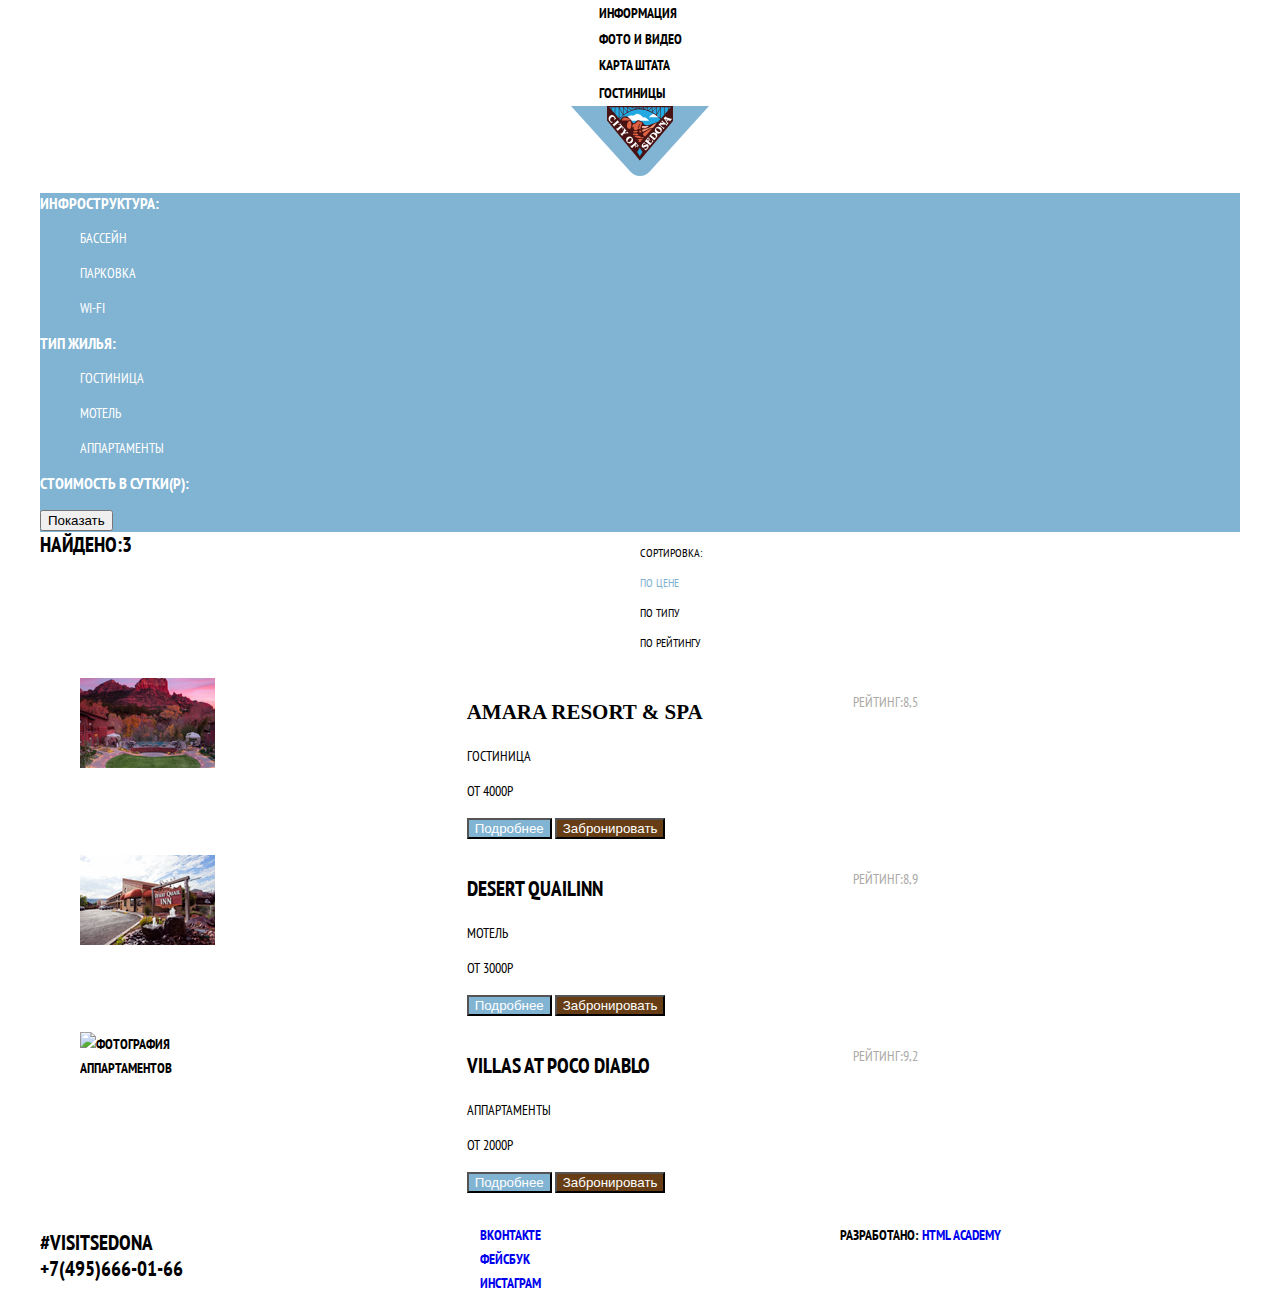
==== commit 78929475: "Сетка на гридах для внутренней страницы ппытка 5" ====
--- a/catalog.html
+++ b/catalog.html
@@ -28,7 +28,7 @@
     </nav>
   </header>
 
-  <main class="page-catalog">
+  <main class="container page-catalog">
     <div class="form-wrapper form-infrastructure">
       <section class="main-list">
         <h2 class="infrastructure-caption">Инфроструктура:</h2>
--- a/css/style.css
+++ b/css/style.css
@@ -59,7 +59,9 @@
     background-color: var(--basic-white);
 }
 .main-navigation {
-    display: grid;
+    display: flex;
+    flex-direction: column;
+    align-items: center;
     font-size: 16px;
     line-height: 20px;
     color: var(--basic-white);
@@ -86,15 +88,22 @@
 }
 .main-header {
     width: 1200px;
-    margin-bottom: 70px;
-    outline-offset: -5px;
+    margin: 0 auto;
 }  
 .main-header-logo {
     justify-self: center;
     order: 1;
 }
+.site-navigation-wrapper{
+        width: 1200px;
+        margin: 0 auto;
+        padding: 0 10px;
+}
 .main-header-bar {
-    background-color: var(--basic-white);
+    width: 100%;
+    background-color: var(--basic-white);
+    display: flex;
+    justify-content: space-between;
 }
 .sedona-city {
     font-family: PT Sans;
@@ -115,6 +124,7 @@
 }
 .main-text{
     background-color: var(--basic-white);
+    margin-bottom: 80px;
 }/* переделать сделать на кастомный цвет*/
 .features{
     margin-bottom: 80px;
@@ -127,6 +137,8 @@
     font-size: 21px;
     line-height: 21px;
     color: var(--basic-black);
+    margin: 0;
+    margin-bottom: 25px;
 }
 .features-title--white {
     color: var(--basic-white);
@@ -148,6 +160,12 @@
     font-size: 21px;
     line-height: 21px;
     color: var(--basic-black);
+    text-align: center;
+}
+.features-bridg{
+    display: flex;
+    justify-content: space-between;
+    margin-bottom: 35px;
 }
 .featur-list {
     display: grid;
@@ -155,21 +173,36 @@
     margin: 0;
     padding: 0;
     list-style: none;
+    justify-content: space-between;
+}
+.features-text p {
+    margin: 0 10px;
+}
+.housing-text p {
+    margin: 0 10px;
+}
+.souvenirs-textp {
+    margin: 0 10px;
 }
 .featur-list li {
     list-style:none;
+    margin: 0;
+    padding: 0;
 }
 .features-text {
     font-weight: normal;
     font-size: 14px;
     line-height: 21px;
     color: var(--basic-black);
+    width: 300px;
+    text-align: center;
 }
 .housing {
     font-weight: bold;
     font-size: 21px;
     line-height: 21px;
     color: var(--basic-black);
+    text-align: center;
 }
 .housing-text {
     font-weight: normal;
@@ -182,6 +215,7 @@
     font-size: 21px;
     line-height: 21px;
     color: var(--basic-black);
+    text-align: center;
 }
 .souvenirs-text {
     font-weight: normal;
@@ -211,12 +245,9 @@
 }
 .feature-item p {
     margin: 0 10px;
-}
-.feature-item {
+    width: 300px;
     list-style:none;
-}
-.feature-item p {
-    margin: 0 10px;
+    text-align: center;
 }
 .area {
     font-weight: bold;
@@ -518,14 +549,17 @@
 .page-footer{
     display:grid;
     grid-template-columns: 1fr 1fr 1fr;
-    margin: 0;
-    margin-bottom: 15px;
-    padding: 0;
+    width: 1200px;
+    margin: 0 auto;
+    padding: 0 10px;
 }
 .footer-wrapper{
     display:grid;
     grid-template-columns: 1fr 1fr 1fr;
-    margin: 0;
-    margin-bottom: 15px;
-    padding: 0;
+    
+}
+.main-footer{
+    width: 1200px;
+    margin: 0 auto;
+    padding: 0 10px;
 }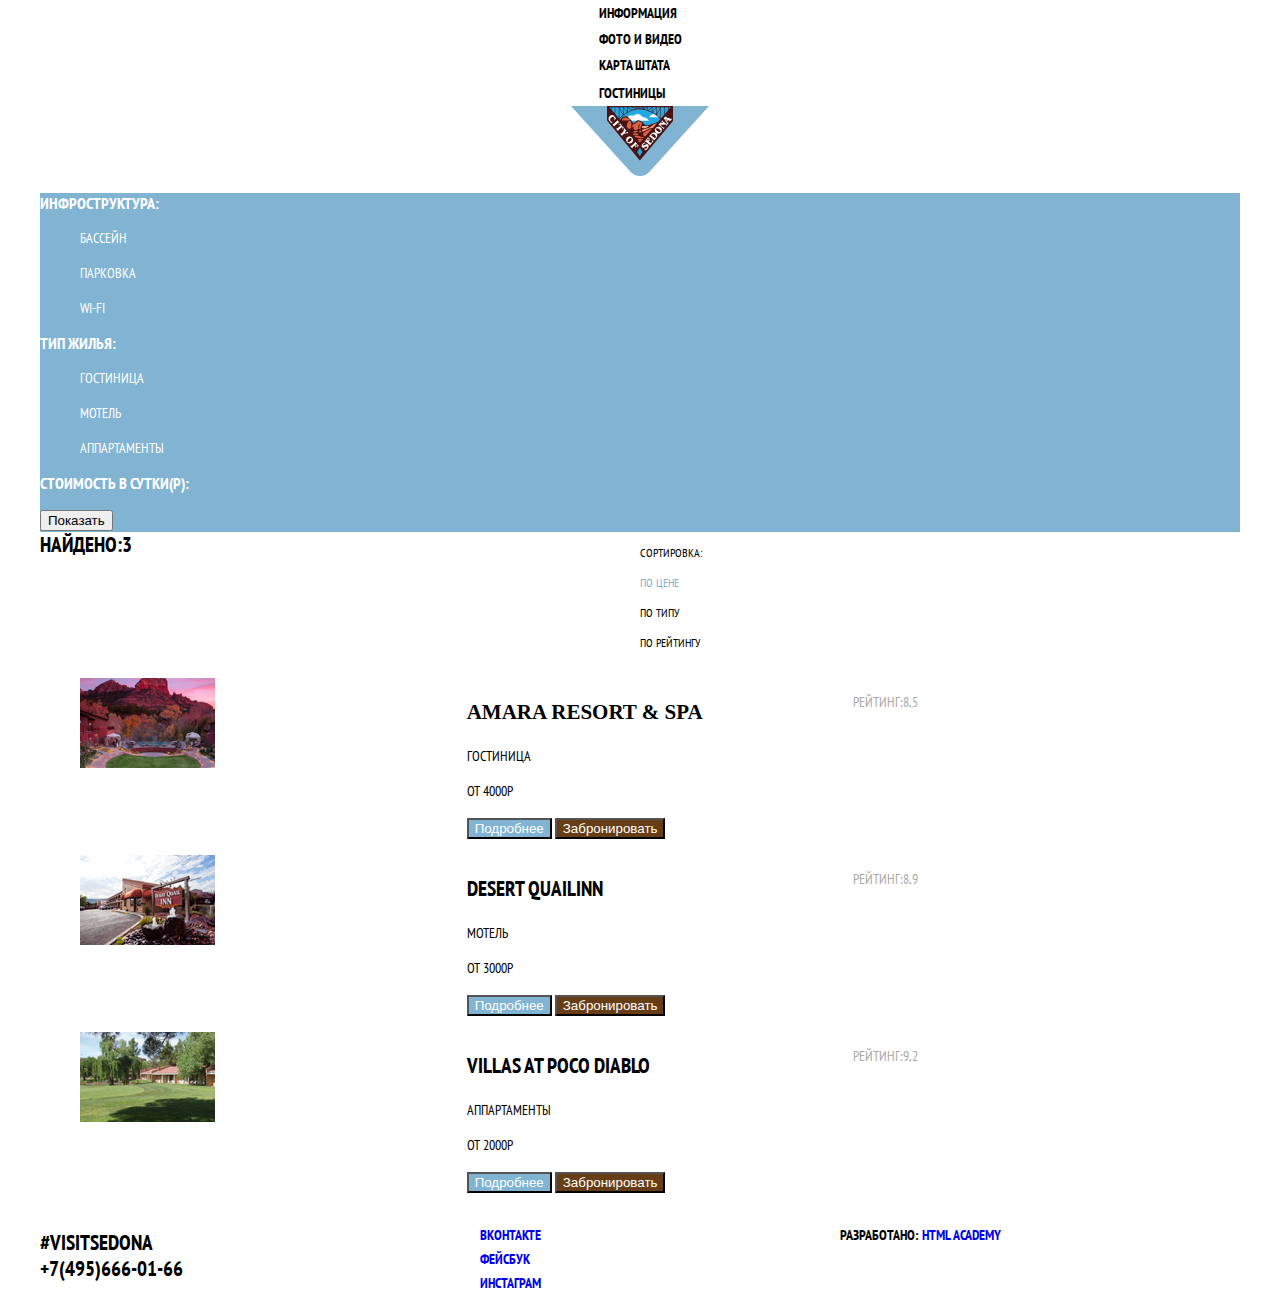
==== commit 389c5a70: "сетка на гридах" ====
--- a/catalog.html
+++ b/catalog.html
@@ -115,7 +115,7 @@
         </li>
         <li>
           <div class="hotels-item-wrapper">
-            <img src="img/Layer3.jpg" width="135" height="90" alt="фотография  Аппартаментов">
+            <img src="img/layer3.jpg" width="135" height="90" alt="фотограффия Аппартаментов">
             <div class="hotel-villas-info">
               <h3 class="villas-resort">Villas at poco diablo</h3>
               <p class="villas-appartment">Аппартаменты</p>
